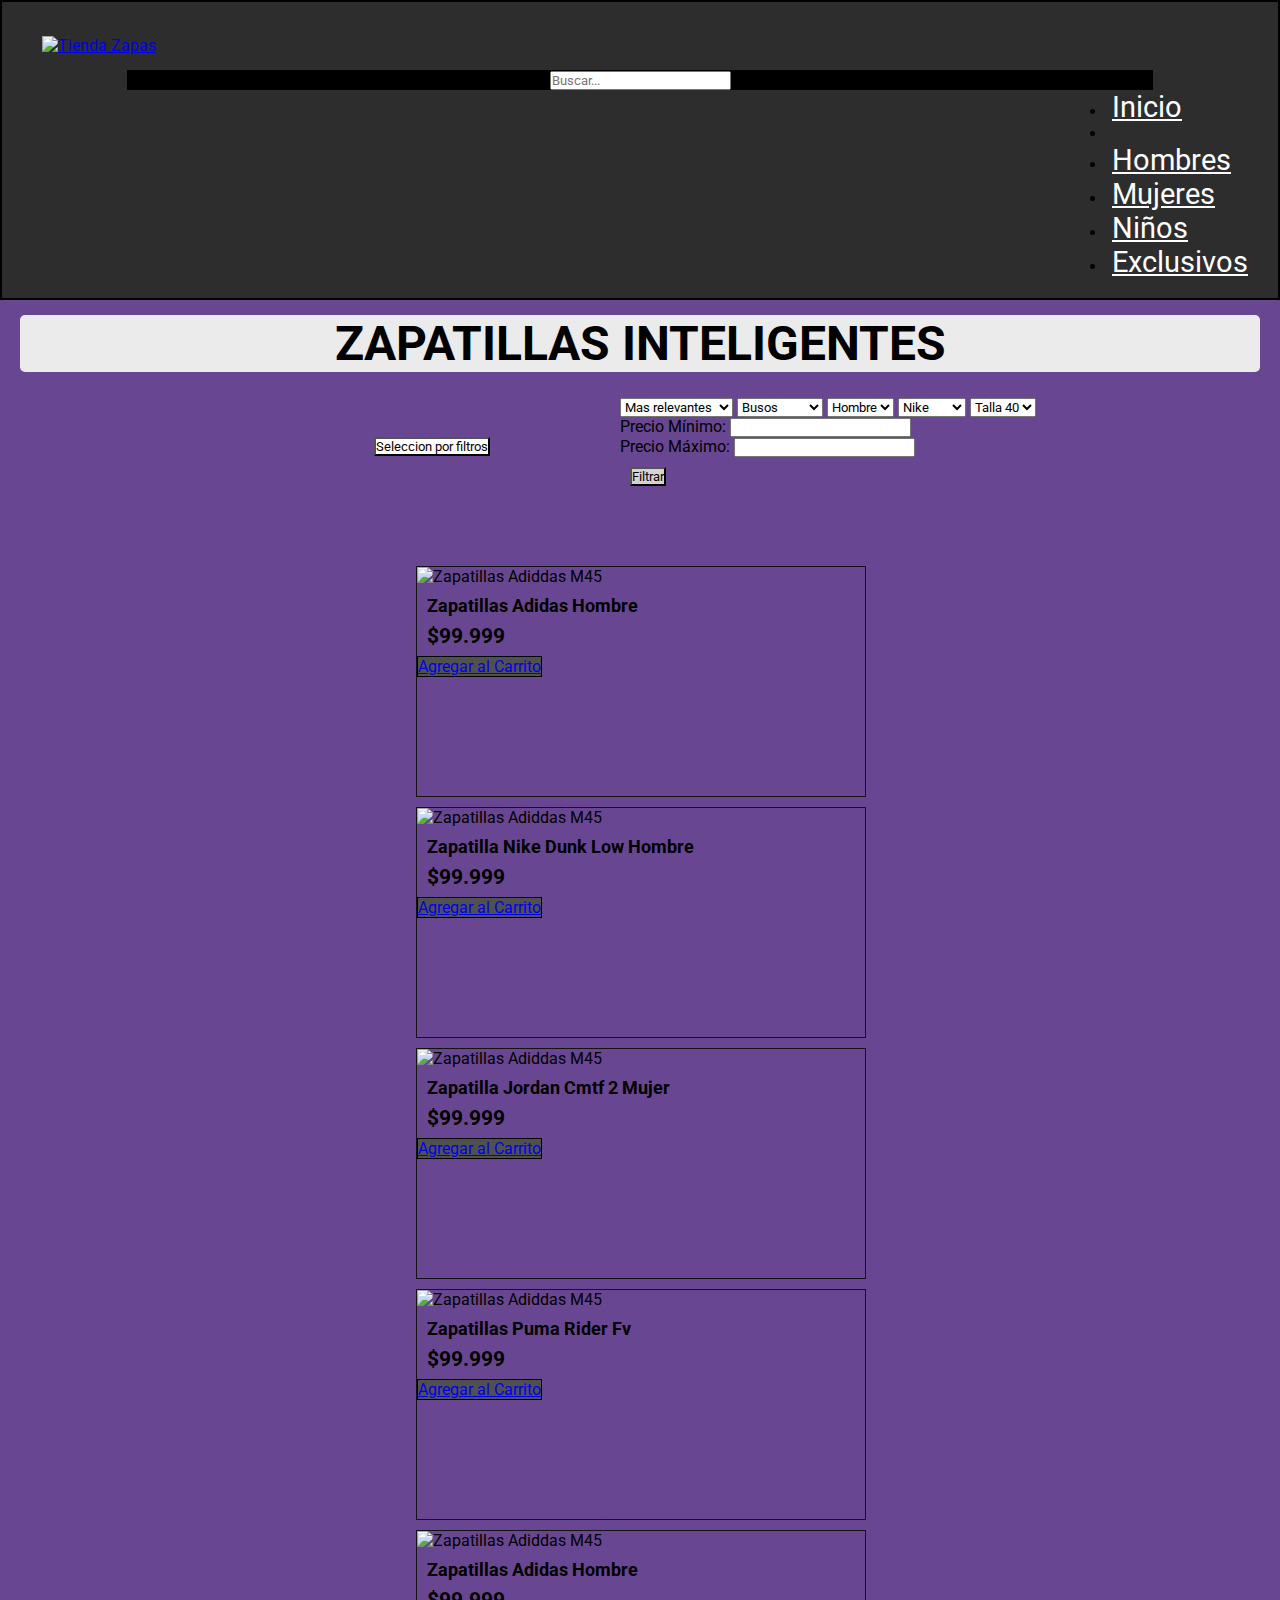
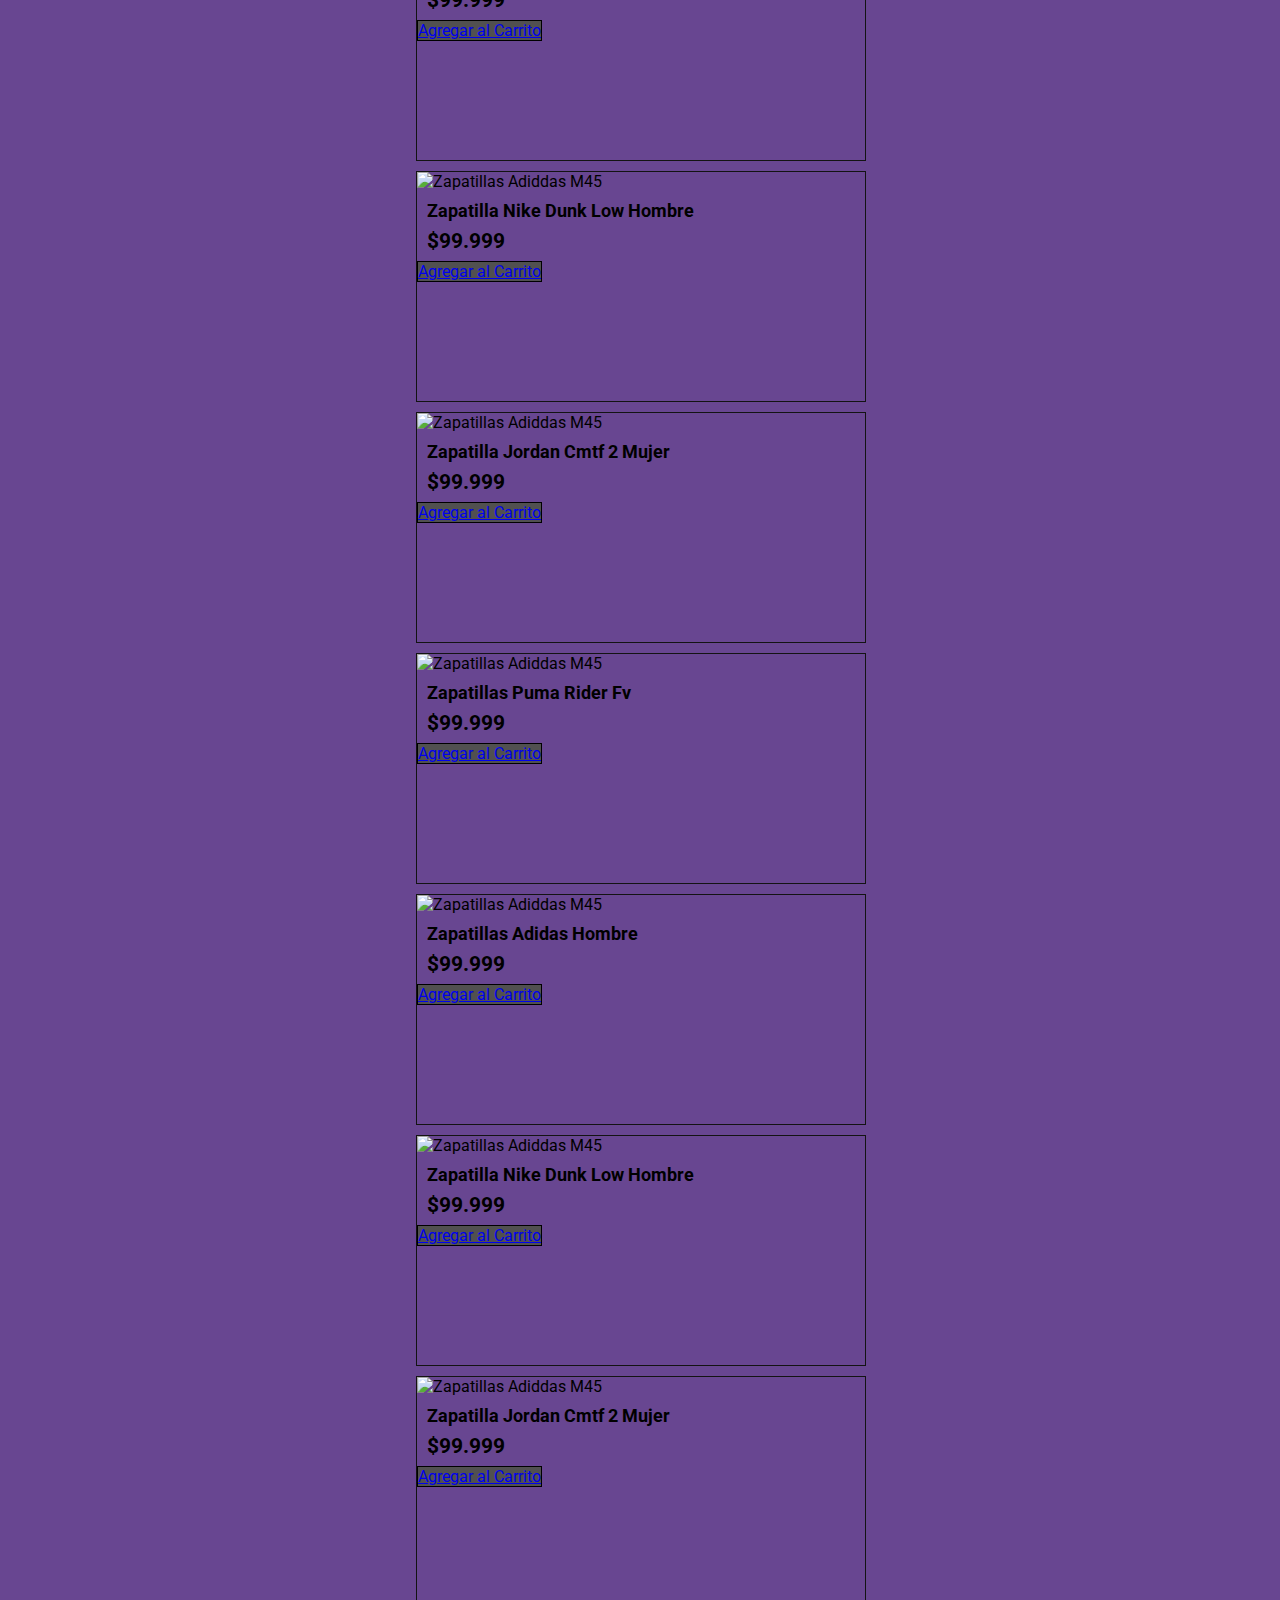
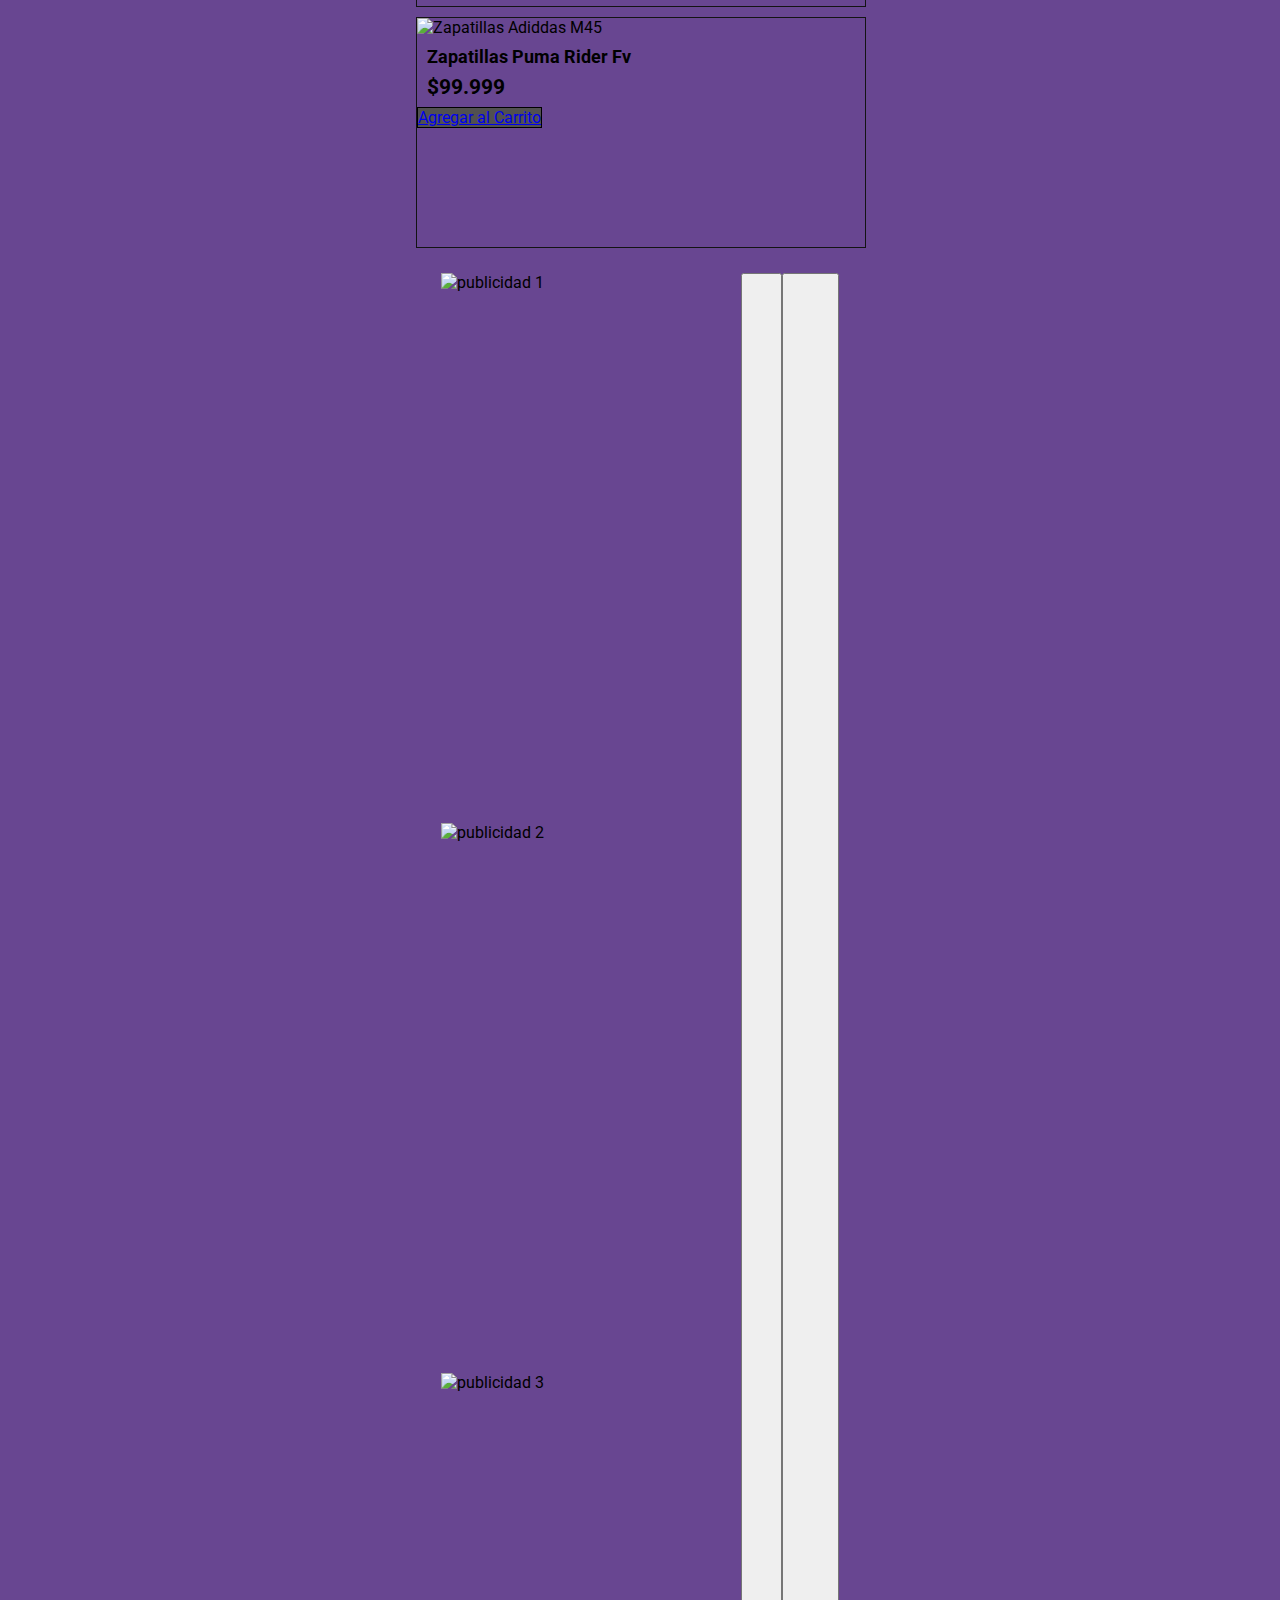
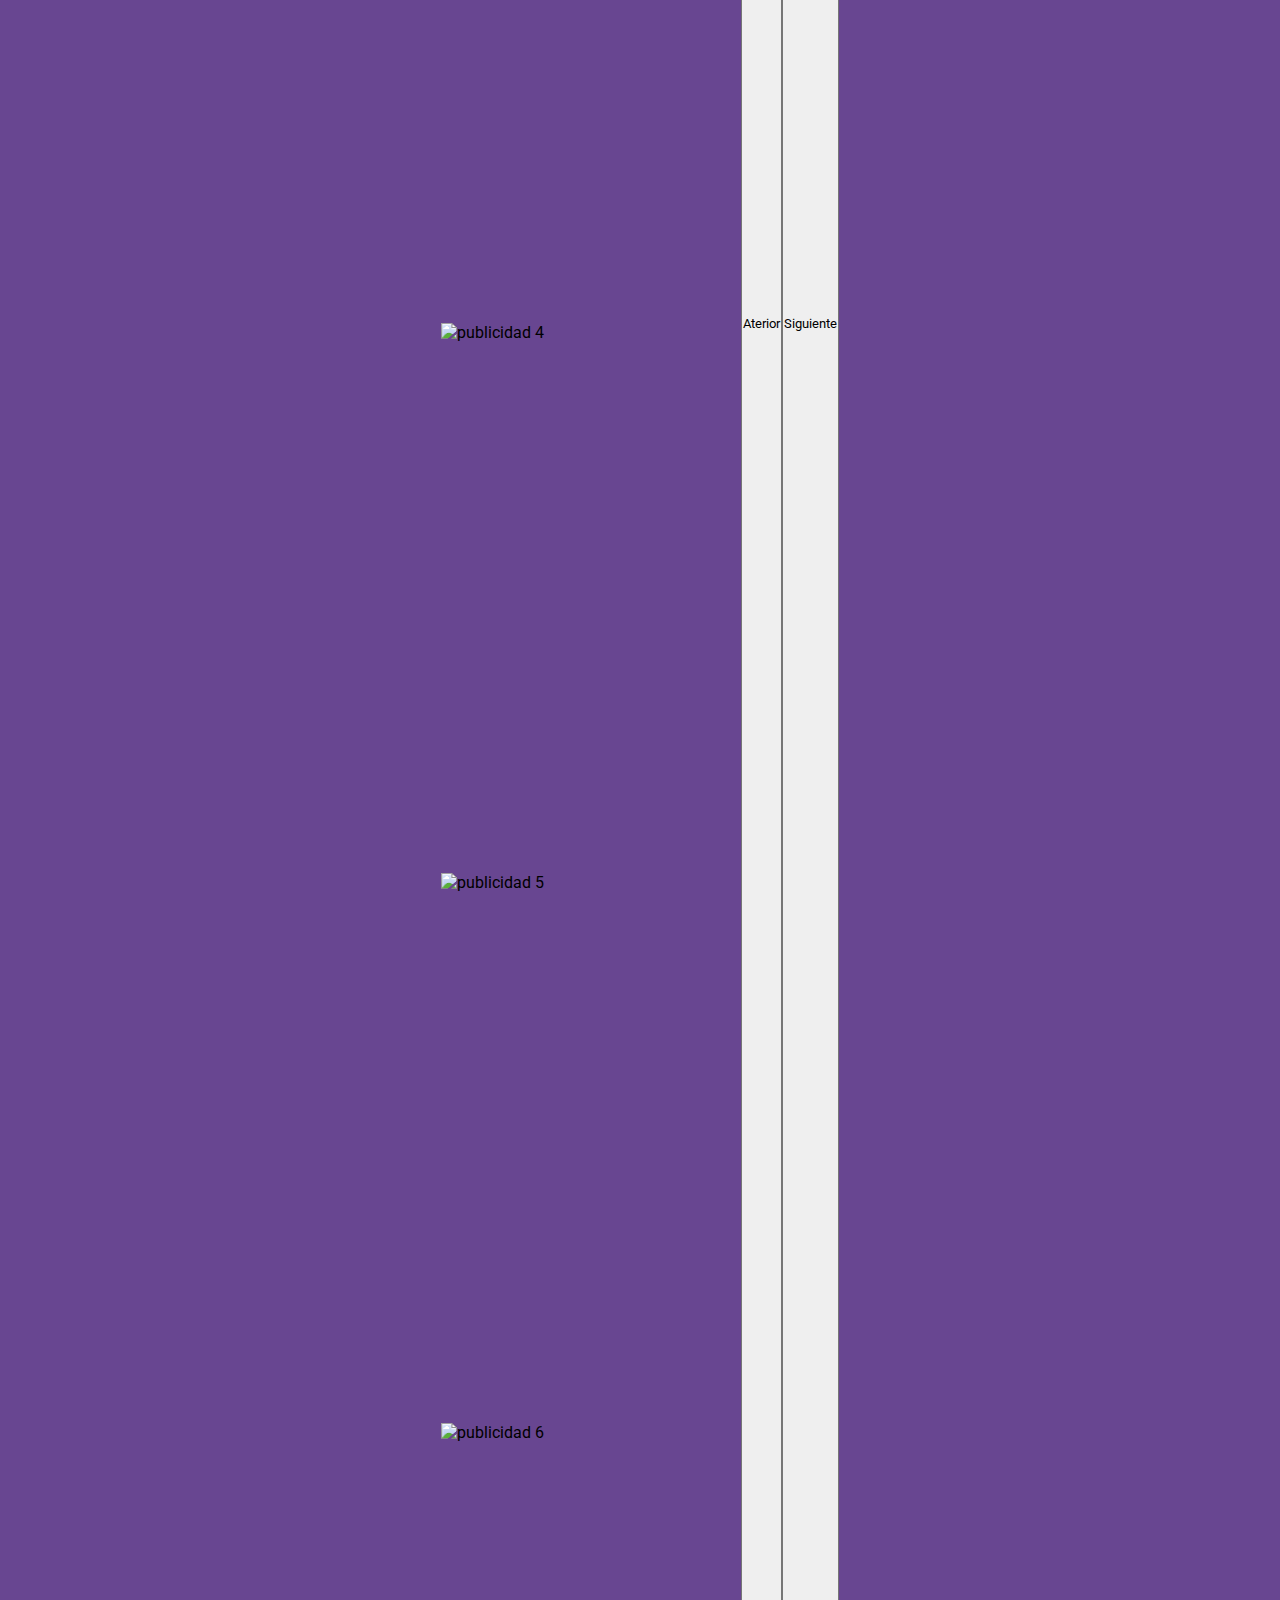
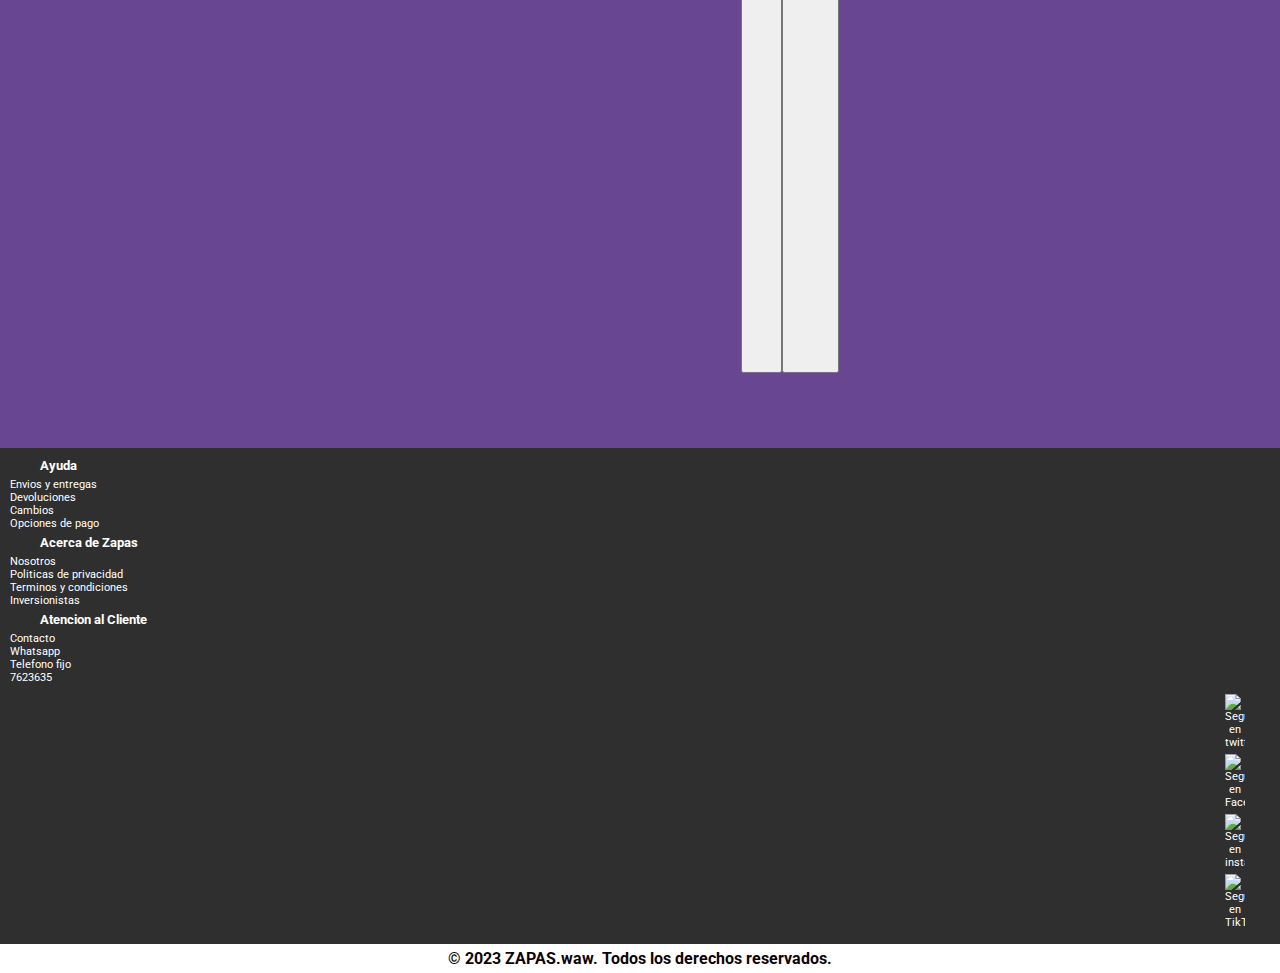
==== pages/exclusivos.html @ 13764472 "agregamos inicio en el menu" ====
<!DOCTYPE html>
<html lang="en">
<head>
    <meta charset="UTF-8">
    <meta name="viewport" content="width=device-width, initial-scale=1.0">
    <title>Tienda-en-linea</title>
    <link rel="icon" href="../img/logo.png" type="image/x-icon">
<!-- Aplicando bootstrap--> 

    <link href="https://cdn.jsdelivr.net/npm/bootstrap@5.3.1/dist/css/bootstrap.min.css" rel="stylesheet" integrity="sha384-4bw+/aepP/YC94hEpVNVgiZdgIC5+VKNBQNGCHeKRQN+PtmoHDEXuppvnDJzQIu9" crossorigin="anonymous">

<!--Link hoja maestra-->
    <link rel="stylesheet" href="../css/stilo.css"> 

</head>


<body>

<!--inicio header-->

<header >
    <nav class="navbar navbar-expand-lg">
        <div class="container-fluid">
            <a class="navbar-brand" href="../index.html"> <img src="../img/logo.png" alt="Tienda Zapas" ></a>

            <button class="navbar-toggler" type="button" data-bs-toggle="collapse" data-bs-target="#navbarNav" aria-controls="navbarNav" aria-expanded="false" aria-label="Toggle navigation">
                <span class="navbar-toggler-icon"></span>
            </button>

            <div class="busqueda">
                                            
                <form role="search" action="#" method="get" name="simpleSearch">
                    <input class="form-control search-field" type="text" name="q" value="" placeholder="Buscar..." >
                    
                </form>
            </div>
    
            <div class="collapse navbar-collapse" id="navbarNav">
                
                <ul class="navbar-nav">
                    <li class="nav-item"> 
                        <a class="nav-link" aria-current="page" href="../index.html">Inicio</a> </li>
                    <li class="nav-item"> 
                    <li class="nav-item"> 
                        <a class="nav-link" aria-current="page" href="../pages/hombres.html">Hombres</a> </li>
                    <li class="nav-item"> 
                        <a class="nav-link" aria-current="page" href="../pages/mujeres.html">Mujeres</a> </li>
                    <li class="nav-item"> 
                        <a class="nav-link" aria-current="page" href="../pages/ninos.html">Niños</a> </li>
                    <li class="nav-item"> 
                        <a class="nav-link" aria-current="page" href="../pages/exclusivos.html">Exclusivos</a> </li>
                </ul>
                
                
            </div>
        </div>
    </nav>
    <!-- final nav-->
</header>
<!--final header-->

<!--Empieza main-->

<main>  

    <section id="grid-layout-exclusivos" >

        <h1>ZAPATILLAS INTELIGENTES</h1>

        <!--Empieza filtros -->
        <section class="container-filtros">
        

                <button class="btn btn-primary-filtros" data-bs-toggle="collapse" data-bs-target="#containerCollapse">
                    Seleccion por filtros
                </button>

                <div class="container collapse" id="containerCollapse">
                    
                    <select name="producto-generales" > 
                        <option value="zapato1">Mas relevantes</option>
                        <option value="zapato2">Mas vendidos</option>
                        <option value="zapato3">Precio mas alto</option>
                        <option value="zapato3">Precio mas bajo</option>
                    </select>

                    <select name="producto-direferentes">
                        <option value="producto">Busos</option>
                        <option value="producto">Pantalones</option>
                        <option value="producto">Medias</option>
                        <option value="producto">Camisas</option>
                    </select>

                    <select name="producto-genero">
                        <option value="generos">Hombre</option>
                        <option value="generos">Mujer</option>
                        <option value="generos">Nuño</option>
                        <option value="generos">Unisex</option>
                    </select>

                    <select name="producto-marcas">
                        <option value="marca">Nike</option>
                        <option value="marca">Adiddas</option>
                        <option value="marca">Puma</option>
                        <option value="marca">Reebok</option>
                        <option value="marca">Fila</option>
                        <option value="marca">Jordan</option>
                    </select>

                    <select name="producto-talle">
                        <option value="talla">Talla 40 </option>
                        <option value="talla">Talla 41 </option>
                        <option value="talla">Talla 42</option>
                        <option value="talla">Talla 43</option>
                        <option value="talla">Talla 44</option>
                        <option value="talla">Talla 45</option>
                    </select>

                    <div class="precios row mt-4">
                        <div class="col-md-4">
                            <label for="min-price">Precio Mínimo:</label>
                            <input type="number" id="min-price" class="form-control">
                        </div>
                        <div class="col-md-4">
                            <label for="max-price">Precio Máximo:</label>
                            <input type="number" id="max-price" class="form-control">
                        </div>
                        <div class="col-md-4">
                            <button class="btn btn-primary-filtrar btn-block" id="filter-btn">Filtrar</button>
                        </div>
                    </div>
                </div>

        </section>
        <!--Termina filtros-->

        <!--empiezan productos-->

        <section id="productos">
            <section class="container-prudctos-exclusivos">
                <div class="row">
                    <div class="col-xs-6 col-md-3 col-lg-3">
                        <div class="card">
                            <img src="../img/zapas_index/Zapatillas Adidas Nmdr1 primeblue Hombre.jpg" class="card-img-top" alt="Zapatillas Adiddas M45">
                            <div class="card-body">
                            <h5 class="card-title">Zapatillas Adidas  Hombre</h5>
                            <p class="card-text">$99.999</p>
                            <a href="#" class="btn btn-primary">Agregar al Carrito</a>
                            </div>
                        </div>
                    </div>        
                    
                    <div class="col-xs-6 col-md-3 col-lg-3">
                        <div class="card" >
                            <img src="../img/zapas_index/Zapatilla Nike Dunk Low Hombre.jpg" class="card-img-top" alt="Zapatillas Adiddas M45" >
                            <div class="card-body">
                            <h5 class="card-title">Zapatilla Nike Dunk Low Hombre</h5>
                            <p class="card-text">$99.999</p>
                            <a href="#" class="btn btn-primary">Agregar al Carrito</a>
                            </div>
                        </div>
                    </div>


                    <div class="col-xs-6 col-md-3 col-lg-3">
                        <div class="card" >
                            <img src="../img/zapas_index/Zapatilla Jordan Cmtf 2 Mujer.jpg" class="card-img-top" alt="Zapatillas Adiddas M45" >
                            <div class="card-body">
                            <h5 class="card-title">Zapatilla Jordan Cmtf 2 Mujer</h5>
                            <p class="card-text">$99.999</p>
                            <a href="#" class="btn btn-primary">Agregar al Carrito</a>
                            </div>
                        </div>
                    </div>

                    <div class="col-xs-6 col-md-3 col-lg-3">
                        <div class="card" >
                            <img src="../img/zapas_index/Zapatillas Puma Rider Fv.jpg" class="card-img-top" alt="Zapatillas Adiddas M45" >
                            <div class="card-body">
                            <h5 class="card-title">Zapatillas Puma Rider Fv</h5>
                            <p class="card-text">$99.999</p>
                            <a href="#" class="btn btn-primary">Agregar al Carrito</a>
                            </div>
                        </div>
                    </div>
                </div>

                <div class="row">
                    <div class="col-xs-6 col-md-3 col-lg-3">
                        <div class="card">
                            <img src="../img/zapas_index/Zapatillas Adidas Nmdr1 primeblue Hombre.jpg" class="card-img-top" alt="Zapatillas Adiddas M45">
                            <div class="card-body">
                            <h5 class="card-title">Zapatillas Adidas  Hombre</h5>
                            <p class="card-text">$99.999</p>
                            <a href="#" class="btn btn-primary">Agregar al Carrito</a>
                            </div>
                        </div>
                    </div>        
                    
                    <div class="col-xs-6 col-md-3 col-lg-3">
                        <div class="card" >
                            <img src="../img/zapas_index/Zapatilla Nike Dunk Low Hombre.jpg" class="card-img-top" alt="Zapatillas Adiddas M45" >
                            <div class="card-body">
                            <h5 class="card-title">Zapatilla Nike Dunk Low Hombre</h5>
                            <p class="card-text">$99.999</p>
                            <a href="#" class="btn btn-primary">Agregar al Carrito</a>
                            </div>
                        </div>
                    </div>


                    <div class="col-xs-6 col-md-3 col-lg-3">
                        <div class="card" >
                            <img src="../img/zapas_index/Zapatilla Jordan Cmtf 2 Mujer.jpg" class="card-img-top" alt="Zapatillas Adiddas M45" >
                            <div class="card-body">
                            <h5 class="card-title">Zapatilla Jordan Cmtf 2 Mujer</h5>
                            <p class="card-text">$99.999</p>
                            <a href="#" class="btn btn-primary">Agregar al Carrito</a>
                            </div>
                        </div>
                    </div>
                    <div class="col-xs-6 col-md-3 col-lg-3">
                        <div class="card" >
                            <img src="../img/zapas_index/Zapatillas Puma Rider Fv.jpg" class="card-img-top" alt="Zapatillas Adiddas M45" >
                            <div class="card-body">
                            <h5 class="card-title">Zapatillas Puma Rider Fv</h5>
                            <p class="card-text">$99.999</p>
                            <a href="#" class="btn btn-primary">Agregar al Carrito</a>
                            </div>
                        </div>
                    </div>
                </div>


                <div class="row">
                    <div class="col-xs-6 col-md-3 col-lg-3">
    
                        <div class="card">
                            <img src="../img/zapas_index/Zapatillas Adidas Nmdr1 primeblue Hombre.jpg" class="card-img-top" alt="Zapatillas Adiddas M45">
                            <div class="card-body">
                            <h5 class="card-title">Zapatillas Adidas  Hombre</h5>
                            <p class="card-text">$99.999</p>
                            <a href="#" class="btn btn-primary">Agregar al Carrito</a>
                            </div>
                        </div>
                    </div>        
                
                    <div class="col-xs-6 col-md-3 col-lg-3">
                        <div class="card" >
                            <img src="../img/zapas_index/Zapatilla Nike Dunk Low Hombre.jpg" class="card-img-top" alt="Zapatillas Adiddas M45" >
                            <div class="card-body">
                            <h5 class="card-title">Zapatilla Nike Dunk Low Hombre</h5>
                            <p class="card-text">$99.999</p>
                            <a href="#" class="btn btn-primary">Agregar al Carrito</a>
                            </div>
                        </div>
                    </div>


                    <div class="col-xs-6 col-md-3 col-lg-3">
                        <div class="card" >
                            <img src="../img/zapas_index/Zapatilla Jordan Cmtf 2 Mujer.jpg" class="card-img-top" alt="Zapatillas Adiddas M45" >
                            <div class="card-body">
                            <h5 class="card-title">Zapatilla Jordan Cmtf 2 Mujer</h5>
                            <p class="card-text">$99.999</p>
                            <a href="#" class="btn btn-primary">Agregar al Carrito</a>
                            </div>
                        </div>
                    </div>
                    <div class="col-xs-6 col-md-3 col-lg-3">
                        <div class="card" >
                            <img src="../img/zapas_index/Zapatillas Puma Rider Fv.jpg" class="card-img-top" alt="Zapatillas Adiddas M45" >
                            <div class="card-body">
                            <h5 class="card-title">Zapatillas Puma Rider Fv</h5>
                            <p class="card-text">$99.999</p>
                            <a href="#" class="btn btn-primary">Agregar al Carrito</a>
                            </div>
                        </div>
                    </div>
                </div>
        <!--termina productos-->

        <!--empieza publicidad-->
        <section class="container-publicidad">
            <div class="row">
                <div class="col">
                    
                    
                    <div id="publicidad-exclusivos" >
                        <div id="carouselExampleAutoplaying" class="carousel slide" data-bs-ride="carousel">
                            <div class="carousel-inner">
                            <div class="carousel-item active">
                                <img src="../img/publcidad/adidas (1).jpg" class="d-block w-100" alt="publicidad 1">
                            </div>
                            <div class="carousel-item">
                                <img src="../img/publcidad/adidas (2).jpg" class="d-block w-100" alt="publicidad 2">
                            </div>
                            <div class="carousel-item">
                                <img src="../img/publcidad/puma (1).jpg" class="d-block w-100" alt="publicidad 3" >
                            </div>
                            <div class="carousel-item">
                                <img src="../img/publcidad/puma (2).jpg" class="d-block w-100" alt="publicidad 4">
                            </div>
                            <div class="carousel-item">
                                <img src="../img/publcidad/nike (1).gif" class="d-block w-100" alt="publicidad 5">
                            </div>
                            <div class="carousel-item">
                                <img src="../img/publcidad/nike (2).jpg" class="d-block w-100" alt="publicidad 6" >
                            </div>
                            </div>
                            <button class="carousel-control-prev" type="button" data-bs-target="#carouselExampleAutoplaying" data-bs-slide="prev">
                            <span class="carousel-control-prev-icon" aria-hidden="true"></span>
                            <span class="visually-hidden">Aterior</span>
                            </button>
                            <button class="carousel-control-next" type="button" data-bs-target="#carouselExampleAutoplaying" data-bs-slide="next">
                            <span class="carousel-control-next-icon" aria-hidden="true"></span>
                            <span class="visually-hidden">Siguiente</span>
                            </button>
                        </div>
                    </div>
                </div>
            </div>
        </section>
        <!-- termina seccion publicidad-->
    </section>    
</main>


<!--empieza footer-->
<footer>
        
    <section class="container-footer">
        <div class="row">
            <div class="col-xs-6 col-md-3 col-lg-3 ">
                <h4>Ayuda</h4>  
                <ul>
                    <li> <a href="#">Envios y entregas</a></li>
                    <li> <a href="#">Devoluciones</a></li>
                    <li> <a href="#">Cambios</a></li>
                    <li> <a href="#">Opciones de pago</a></li>
                </ul>
                        
            </div> 
        
            <div class="col-xs-6 col-md-3 col-lg-3 ">
                <h4> Acerca de Zapas</h4>
                <ul>
                    <li> <a href="#">Nosotros</a></li>
                    <li> <a href="#">Politicas de privacidad</a> </li>
                    <li> <a href="#">Terminos y condiciones</a> </li>
                    <li> <a href="#">Inversionistas</a> </li>
                </ul>
            </div>
            <div class="col-xs-6 col-md-3 col-lg-3 ">
                <h4>Atencion al Cliente</h4>
                <ul>
                    <li> <a href="#">Contacto</a> </li>
                    <li>  <a href="#">Whatsapp</a> </li>
                    <li>  <a href="#">Telefono fijo</a> </li>
                    <li> <a href="#" > 7623635</a></li>
                </ul>
            </div>
                    
        
            <div class="col-xs- col-md-3 col-lg-3">
                <div class="social">
                    <ul>
                        <li> <a href="https://twitter.com/?lang=es" target="_blank">
                                <img src="../icons/logo-twitter (1).svg" alt="Seguinos en twitter" >
                            </a>
                        </li>
            
                        <li> <a href="https://www.facebook.com/" target="_blank">
                                <img src="../icons/facebook.svg" alt="Seguinos en Facebook">
                        </li>
                        <li> <a href="https://www.instagram.com/" target="_blank">
                                <img src="../icons/instagram.svg" alt="Seguinos en instagram" >
                            </a>
                        </li>
                        <li> <a href="https://www.tiktok.com/es/" target="_blank">
                                <img  src="../icons/logo-tiktok (1).svg" alt="Seguinos en TikTok"  >
                            </a>
                        </li>
                    </ul>    
                </div>
            </div>
        </div>
    
    </section>
<h6 class="footer-copyright">&copy; 2023 ZAPAS.waw. Todos los derechos reservados.</h6>

</footer>



<!--termina footer-->

<script src="https://cdn.jsdelivr.net/npm/bootstrap@5.3.1/dist/js/bootstrap.bundle.min.js" integrity="sha384-HwwvtgBNo3bZJJLYd8oVXjrBZt8cqVSpeBNS5n7C8IVInixGAoxmnlMuBnhbgrkm" crossorigin="anonymous"></script>
</body>
<!--termina body-->
</html>
---- css/stilo.css ----
@import url("https://fonts.googleapis.com/css2?family=Roboto:wght@300;400&display=swap");
/* Selecotor universal*/
* {
  font-family: "Roboto", sans-serif;
  padding: 0;
  margin: 0;
}

/* etiquetas permanentes */
h1 {
  font-size: 3em;
  display: flex;
  justify-content: center;
  text-align: center;
  background-color: rgb(235, 235, 235);
  margin: 15px 20px;
  border-radius: 5px;
}

h2 {
  display: flex;
  justify-content: center;
  text-align: center;
  font-size: 2em;
  margin: 15px 15px;
  padding: 5px 5px;
  font-weight: bold;
}

h3 {
  display: flex;
  justify-content: center;
  text-align: center;
  font-size: 1.8em;
  font-weight: bolder;
  margin: 5px 100px;
  padding: 5px 5px;
}

h4 {
  display: flex;
  justify-content: start;
  font-size: 1.2em;
  margin: 5px;
  text-align: center;
  margin-left: 30px;
}

h5 {
  font-size: 1.1em;
  margin: 10px;
  display: flex;
  text-align: start;
}

h6 {
  margin: 5px;
  font-size: 1em;
  text-align: center;
  color: #0c0202;
}

p {
  line-height: 1em;
  margin: 10px;
}

.promo-hot {
  text-align: center;
  margin: 2px;
  background-color: rgb(152, 44, 44);
  border-radius: 5px;
  font-size: 1.5em;
}

/*header */
header {
  margin: 0px 0px;
  padding: 4px 0px;
  background-color: #2e2d2d;
  border: 2px solid rgb(0, 0, 0);
}
header .navbar {
  margin: 15px 0px;
}
header .navbar .navbar-brand img {
  width: 150px;
  margin: 15px;
}
header .navbar .navbar-brand img:hover {
  transform: scale(1.1);
}
header .navbar .container-fluid {
  margin-right: 25px;
  margin-left: 25px;
}
header .navbar .navbar-toggler {
  width: auto;
  height: auto;
  background-color: #d7d7d7;
  border: none;
}
header .navbar-collapse {
  display: flex;
  justify-content: end;
}
header .navbar-collapse .nav-link {
  font-size: 1.8em;
  color: #ffffff;
  margin-right: 15px;
  margin: 5px;
}
header .navbar-collapse .nav-link:hover {
  transform: scale(1.1);
}
header .busqueda {
  background-color: black;
  display: flex;
  justify-content: center;
  align-items: center;
  margin: 0px 100px;
}

/* Publicidad*/
#publicidad {
  display: flex;
  justify-content: center;
}
#publicidad #carouselExampleAutoplaying {
  display: flex;
  justify-content: center;
}
#publicidad #carouselExampleAutoplaying .carousel {
  width: 500px;
  display: flex;
  justify-content: center;
}
#publicidad #carouselExampleAutoplaying .carousel-item img {
  height: 550px;
  width: 300px;
  display: flex;
  justify-content: center;
  border: 2px ride #5d5d5d;
}

#grid-layout {
  background-color: rgb(123, 37, 37);
  margin: 0px 0px;
  padding: 0px 0px;
  /* productos */
  /* descuento*/
  /*marcas seleccionadas*/
}
#grid-layout #productos {
  margin: 30px 30px;
  padding: 25px;
  display: flex;
  justify-content: center;
}
#grid-layout #productos .card {
  width: 100%;
  height: auto;
  margin: 10px 0px;
  padding: auto;
  border: solid 1px rgb(19, 19, 19);
}
#grid-layout #productos .card .card-img-top {
  margin: 0px 0px;
  padding: 0px;
}
#grid-layout #productos .card .card-img-top:hover {
  transform: scale(1.1);
}
#grid-layout #productos .card .card-body {
  height: 200px;
}
#grid-layout #productos .card .card-body .card-title {
  text-align: start;
}
#grid-layout #productos .card .card-body .card-text {
  font-size: 1.3em;
  text-align: start;
  font-weight: bold;
}
#grid-layout #productos .card .card-body .btn-primary {
  border: solid black 0.1px;
  background-color: #515050;
}
#grid-layout #productos .card .card-body .btn-primary:hover {
  border: none;
  background-color: #c1bebe;
}
#grid-layout .container-descuentos {
  display: flex;
  justify-content: center;
  margin: 5px 50px 0px;
}
#grid-layout .container-descuentos img {
  display: flex;
  justify-content: center;
  height: 450px;
  width: auto;
  margin: 15px 5px;
  border-radius: 5px;
}
#grid-layout .container-seleccionadas {
  display: flex;
  justify-content: center;
  align-items: center;
  margin: 0px 0px;
  padding: 0px 0px;
}
#grid-layout .container-seleccionadas img {
  margin: 25px;
  padding: 0px 0px;
  width: 200px;
}
#grid-layout .container-seleccionadas img:hover {
  transform: scale(1.2);
}

#grid-layout-hombres {
  display: grid;
  grid-template-columns: 100%;
  background-color: rgba(97, 21, 21, 0.857);
  margin: 0px 0px;
  padding: 0px 0px;
}
#grid-layout-hombres .container-filtros {
  display: flex;
  justify-content: center;
  align-items: center;
  margin: 10px 10px;
  padding: auto;
}
#grid-layout-hombres #productos {
  margin: 30px 30px;
  padding: 20px;
  display: flex;
  justify-content: center;
}
#grid-layout-hombres #productos .card {
  width: 100%;
  height: auto;
  margin: 10px 0px;
  padding: auto;
  border: solid 1px rgb(19, 19, 19);
}
#grid-layout-hombres #productos .card .card-img-top {
  margin: 0px 0px;
  padding: 0px;
}
#grid-layout-hombres #productos .card .card-img-top:hover {
  transform: scale(1.1);
}
#grid-layout-hombres #productos .card .card-body {
  height: 170px;
}
#grid-layout-hombres #productos .card .card-body .card-title {
  text-align: start;
}
#grid-layout-hombres #productos .card .card-body .card-text {
  font-size: 1.3em;
  text-align: start;
  font-weight: bold;
}
#grid-layout-hombres #productos .card .card-body .btn-primary {
  border: solid black 0.1px;
  background-color: #515050;
}
#grid-layout-hombres #productos .card .card-body .btn-primary:hover {
  border: none;
  background-color: #c1bebe;
}
#grid-layout-hombres .container-descuentos {
  display: flex;
  justify-content: center;
  margin: 5px 50px 0px;
}
#grid-layout-hombres .container-descuentos img {
  display: flex;
  justify-content: center;
  height: auto;
  width: auto;
  margin: 15px 5px;
  border-radius: 5px;
}

/*marcas seleccionadas*/
.container-seleccionadas {
  display: flex;
  justify-content: center;
  align-items: center;
  margin: 0px 0px;
}
.container-seleccionadas img {
  margin: 25px;
  width: 200px;
}
.container-seleccionadas img:hover {
  transform: scale(1.2);
}

#grid-layout-mujeres {
  display: grid;
  grid-template-columns: 100%;
  background-color: rgb(186, 142, 150);
  margin: 0px 0px;
  padding: 0px 0px;
}
#grid-layout-mujeres .container-filtros {
  display: flex;
  justify-content: center;
  align-items: center;
  margin: 10px 10px;
  padding: auto;
}
#grid-layout-mujeres .container-descuentos {
  display: flex;
  justify-content: center;
  margin: 5px 50px 0px;
}
#grid-layout-mujeres .container-descuentos img {
  display: flex;
  justify-content: center;
  height: 350px;
  width: auto;
  margin: 15px 5px;
  border-radius: 5px;
}
#grid-layout-mujeres #productos {
  margin: 30px 30px;
  padding: 20px;
  display: flex;
  justify-content: center;
}
#grid-layout-mujeres #productos .card {
  width: 100%;
  height: auto;
  margin: 10px 0px;
  padding: auto;
  border: solid 1px rgb(19, 19, 19);
}
#grid-layout-mujeres #productos .card .card-img-top {
  margin: 0px 0px;
  padding: 0px;
}
#grid-layout-mujeres #productos .card .card-img-top:hover {
  transform: scale(1.1);
}
#grid-layout-mujeres #productos .card .card-body {
  height: 200px;
}
#grid-layout-mujeres #productos .card .card-body .card-title {
  text-align: start;
}
#grid-layout-mujeres #productos .card .card-body .card-text {
  font-size: 1.3em;
  text-align: start;
  font-weight: bold;
}
#grid-layout-mujeres #productos .card .card-body .btn-primary {
  border: solid black 0.1px;
  background-color: #515050;
}
#grid-layout-mujeres #productos .card .card-body .btn-primary:hover {
  border: none;
  background-color: #c1bebe;
}
#grid-layout-mujeres #publicidad-mujeres {
  display: flex;
  justify-content: center;
  margin: 25px;
}
#grid-layout-mujeres #publicidad-mujeres #carouselExampleAutoplaying {
  display: flex;
  justify-content: center;
}
#grid-layout-mujeres #publicidad-mujeres #carouselExampleAutoplaying .carousel {
  width: 500px;
  display: flex;
  justify-content: center;
}
#grid-layout-mujeres #publicidad-mujeres #carouselExampleAutoplaying .carousel-item img {
  height: 550px;
  width: 300px;
  display: flex;
  justify-content: center;
  border: 2px ride #5d5d5d;
}

#grid-layout-ninos {
  display: grid;
  grid-template-columns: 100%;
  background-color: rgba(75, 55, 146, 0.857);
  margin: 0px 0px;
  padding: 0px 0px;
}
#grid-layout-ninos .container-filtros {
  display: flex;
  justify-content: center;
  align-items: center;
  margin: 10px 10px;
  padding: auto;
}
#grid-layout-ninos .container-descuentos {
  display: flex;
  justify-content: center;
  margin: 5px 50px 0px;
}
#grid-layout-ninos .container-descuentos img {
  display: flex;
  justify-content: center;
  height: 350px;
  width: auto;
  margin: 15px 5px;
  border-radius: 5px;
}
#grid-layout-ninos #productos {
  margin: 30px 30px;
  padding: 20px;
  display: flex;
  justify-content: center;
}
#grid-layout-ninos #productos .card {
  width: 100%;
  height: auto;
  margin: 10px 0px;
  padding: auto;
  border: solid 1px rgb(19, 19, 19);
}
#grid-layout-ninos #productos .card .card-img-top {
  margin: 0px 0px;
  padding: 0px;
}
#grid-layout-ninos #productos .card .card-img-top:hover {
  transform: scale(1.1);
}
#grid-layout-ninos #productos .card .card-body {
  height: 200px;
}
#grid-layout-ninos #productos .card .card-body .card-title {
  text-align: start;
}
#grid-layout-ninos #productos .card .card-body .card-text {
  font-size: 1.3em;
  text-align: start;
  font-weight: bold;
}
#grid-layout-ninos #productos .card .card-body .btn-primary {
  border: solid black 0.1px;
  background-color: #515050;
}
#grid-layout-ninos #productos .card .card-body .btn-primary:hover {
  border: none;
  background-color: #c1bebe;
}
#grid-layout-ninos #publicidad-ninos {
  display: flex;
  justify-content: center;
  margin: 25px;
}
#grid-layout-ninos #publicidad-ninos #carouselExampleAutoplaying {
  display: flex;
  justify-content: center;
}
#grid-layout-ninos #publicidad-ninos #carouselExampleAutoplaying .carousel {
  width: 500px;
  display: flex;
  justify-content: center;
}
#grid-layout-ninos #publicidad-ninos #carouselExampleAutoplaying .carousel-item img {
  height: 550px;
  width: 300px;
  display: flex;
  justify-content: center;
  border: 2px ride #5d5d5d;
}
#grid-layout-ninos .container-seleccionadas {
  display: flex;
  justify-content: center;
  align-items: center;
  margin: 0px 0px;
}
#grid-layout-ninos .container-seleccionadas img {
  margin: 25px;
  width: 200px;
}
#grid-layout-ninos .container-seleccionadas img:hover {
  transform: scale(1.2);
}

#grid-layout-exclusivos {
  display: grid;
  grid-template-columns: 100%;
  background-color: rgba(72, 30, 121, 0.824);
  margin: 0px 0px;
  padding: 0px 0px;
}
#grid-layout-exclusivos .container-filtros {
  display: flex;
  justify-content: center;
  align-items: center;
  margin: 10px 10px;
  padding: auto;
}
#grid-layout-exclusivos #productos {
  margin: 30px 30px;
  padding: 20px;
  display: flex;
  justify-content: center;
}
#grid-layout-exclusivos #productos .card {
  width: 100%;
  height: auto;
  margin: 10px 0px;
  padding: auto;
  border: solid 1px rgb(19, 19, 19);
}
#grid-layout-exclusivos #productos .card .card-img-top {
  margin: 0px 0px;
  padding: 0px;
}
#grid-layout-exclusivos #productos .card .card-img-top:hover {
  transform: scale(1.1);
}
#grid-layout-exclusivos #productos .card .card-body {
  height: 200px;
}
#grid-layout-exclusivos #productos .card .card-body .card-title {
  text-align: start;
}
#grid-layout-exclusivos #productos .card .card-body .card-text {
  font-size: 1.3em;
  text-align: start;
  font-weight: bold;
}
#grid-layout-exclusivos #productos .card .card-body .btn-primary {
  border: solid black 0.1px;
  background-color: #515050;
}
#grid-layout-exclusivos #productos .card .card-body .btn-primary:hover {
  border: none;
  background-color: #c1bebe;
}
#grid-layout-exclusivos #publicidad-exclusivos {
  display: flex;
  justify-content: center;
  margin: 25px;
}
#grid-layout-exclusivos #publicidad-exclusivos #carouselExampleAutoplaying {
  display: flex;
  justify-content: center;
}
#grid-layout-exclusivos #publicidad-exclusivos #carouselExampleAutoplaying .carousel {
  width: 500px;
  display: flex;
  justify-content: center;
}
#grid-layout-exclusivos #publicidad-exclusivos #carouselExampleAutoplaying .carousel-item img {
  height: 550px;
  width: 300px;
  display: flex;
  justify-content: center;
  border: 2px ride #5d5d5d;
}

/*footer*/
.container-footer {
  background-color: #2f2f2f;
  color: white;
  margin: 0px 0px;
  padding: 5px 10px;
  font-size: 0.7em;
  text-align: center;
}
.container-footer ul {
  list-style: circle;
  font-size: 1em;
}
.container-footer ul li {
  list-style: none;
}
.container-footer ul li a {
  display: flex;
  justify-content: start;
  text-decoration: none;
  color: #fff;
  text-align: center;
}
.container-footer .social {
  display: flex;
  justify-content: end;
  align-items: flex-start;
  margin: 5px 20px;
}
.container-footer .social ul li {
  list-style: none;
  margin: 5px;
}
.container-footer .social ul li a img {
  width: 20px;
}
.container-footer .social ul li a img:hover {
  transform: scale(1.1);
}
.container-footer .footer-copyrigh {
  display: flex;
  justify-content: center;
}

.container-filtros {
  align-items: center;
}
.container-filtros .btn-primary-filtros {
  margin: 30px 130px;
  color: #0b0202;
  background-color: #ffffff;
}
.container-filtros .btn-primary-filtros:hover {
  border: none;
  background-color: #e3e3e3;
}
.container-filtros .precios .btn-primary-filtrar {
  margin: 10px 10px;
  color: #0b0202;
  background-color: #d5d2d2;
}
.container-filtros .precios .btn-primary-filtrar:hover {
  border: none;
  background-color: #e3e3e3;
}/*# sourceMappingURL=stilo.css.map */
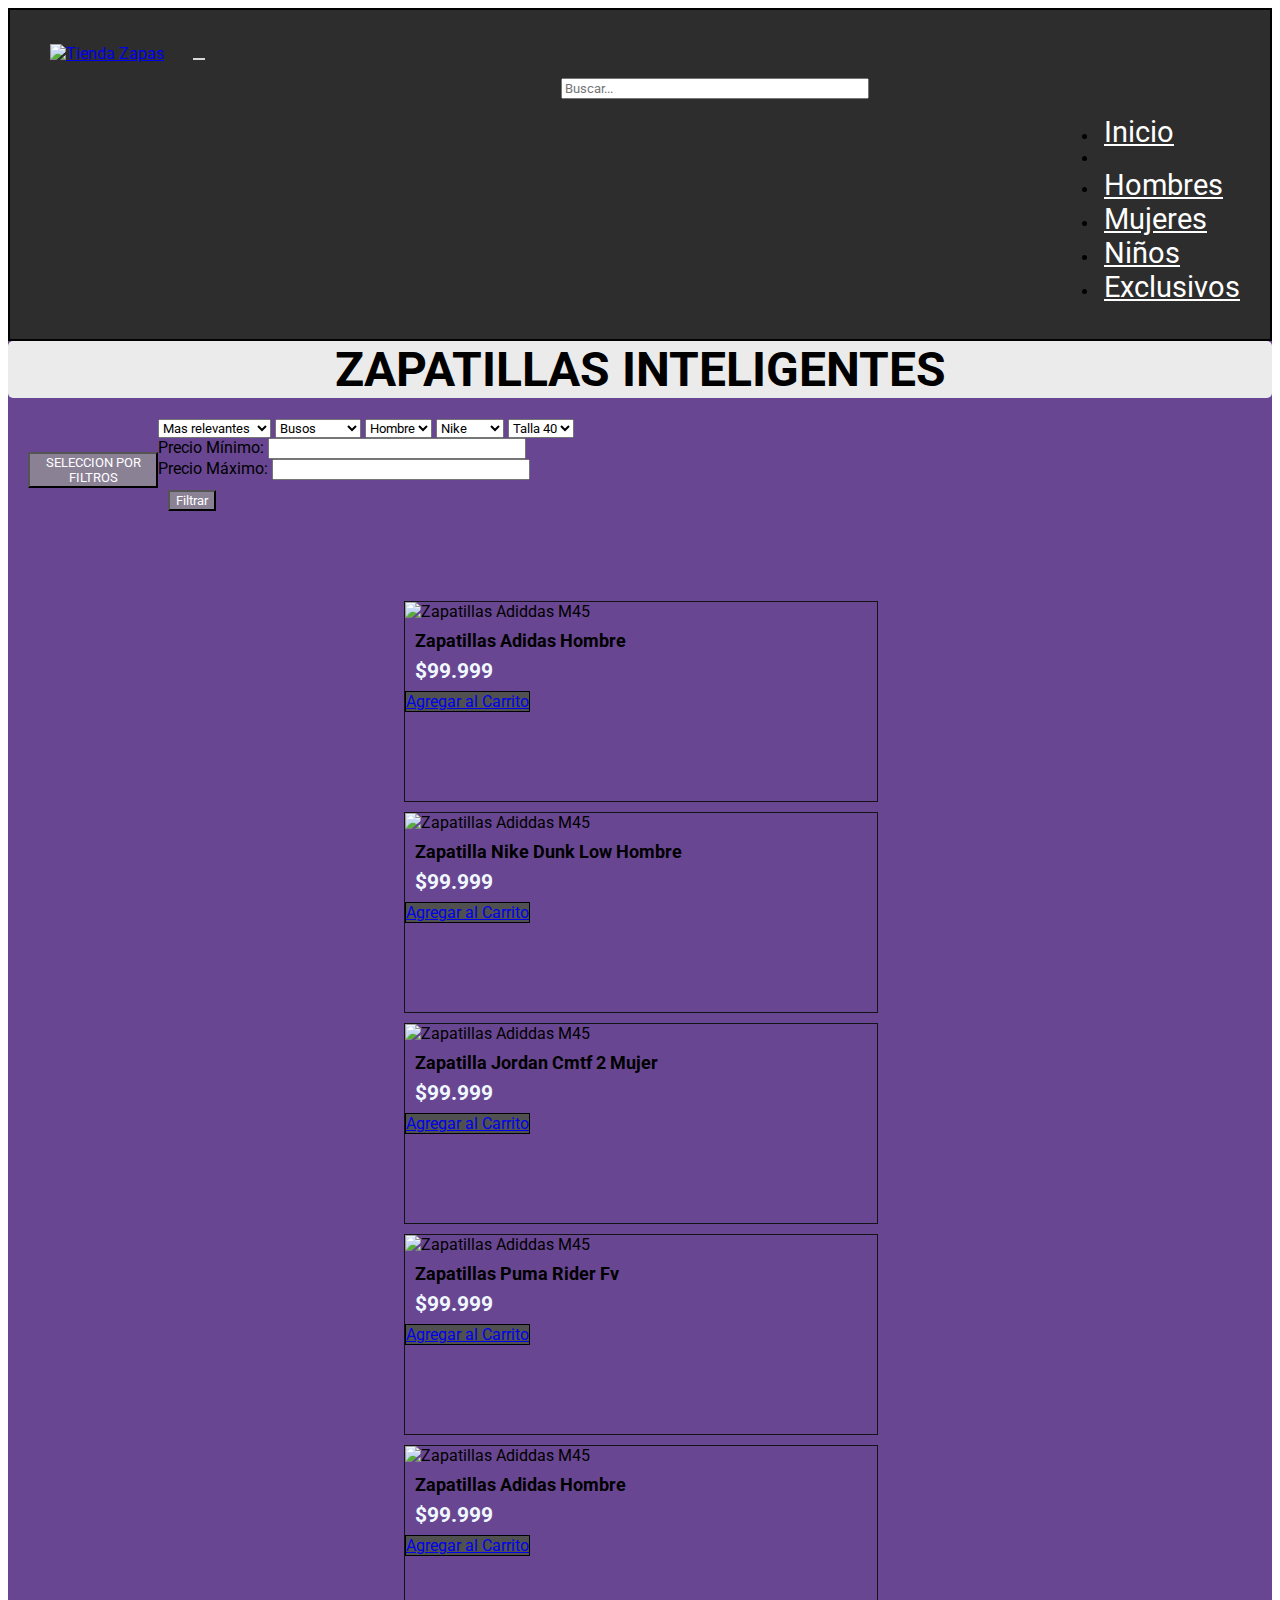
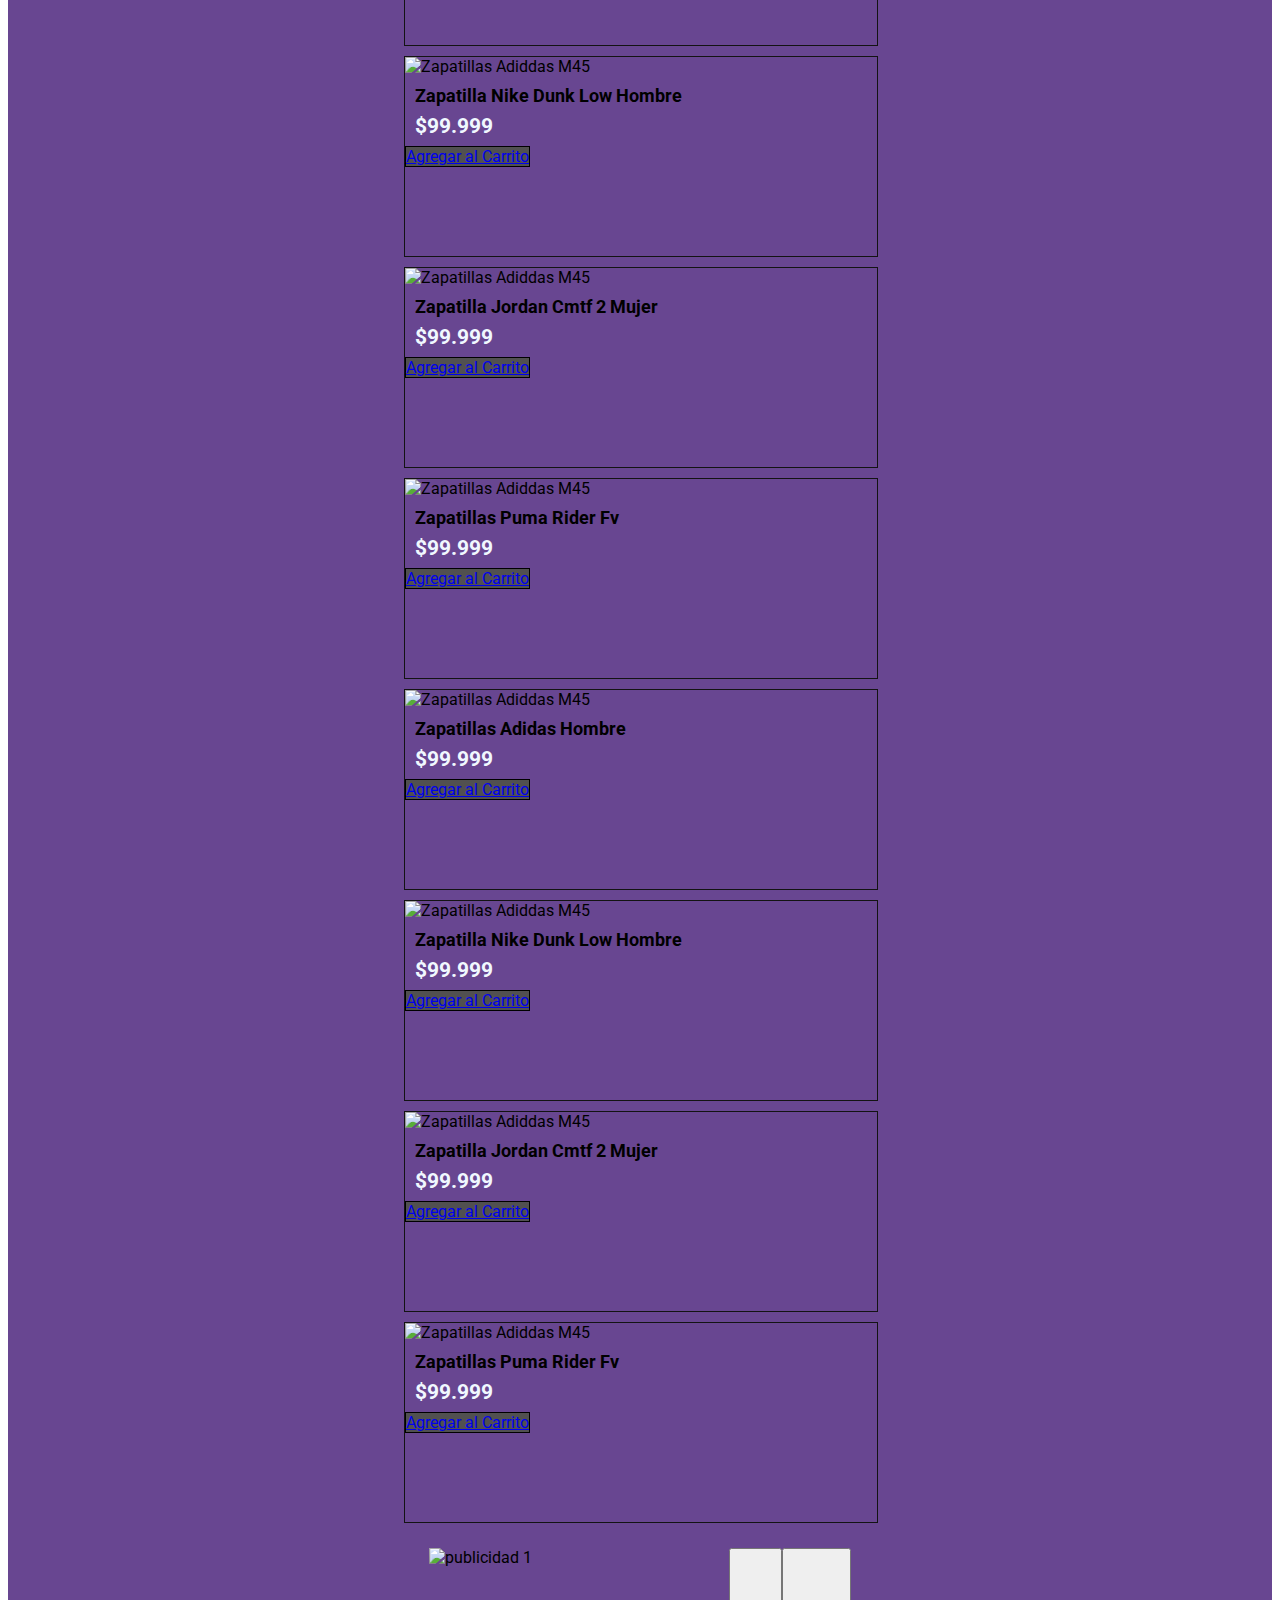
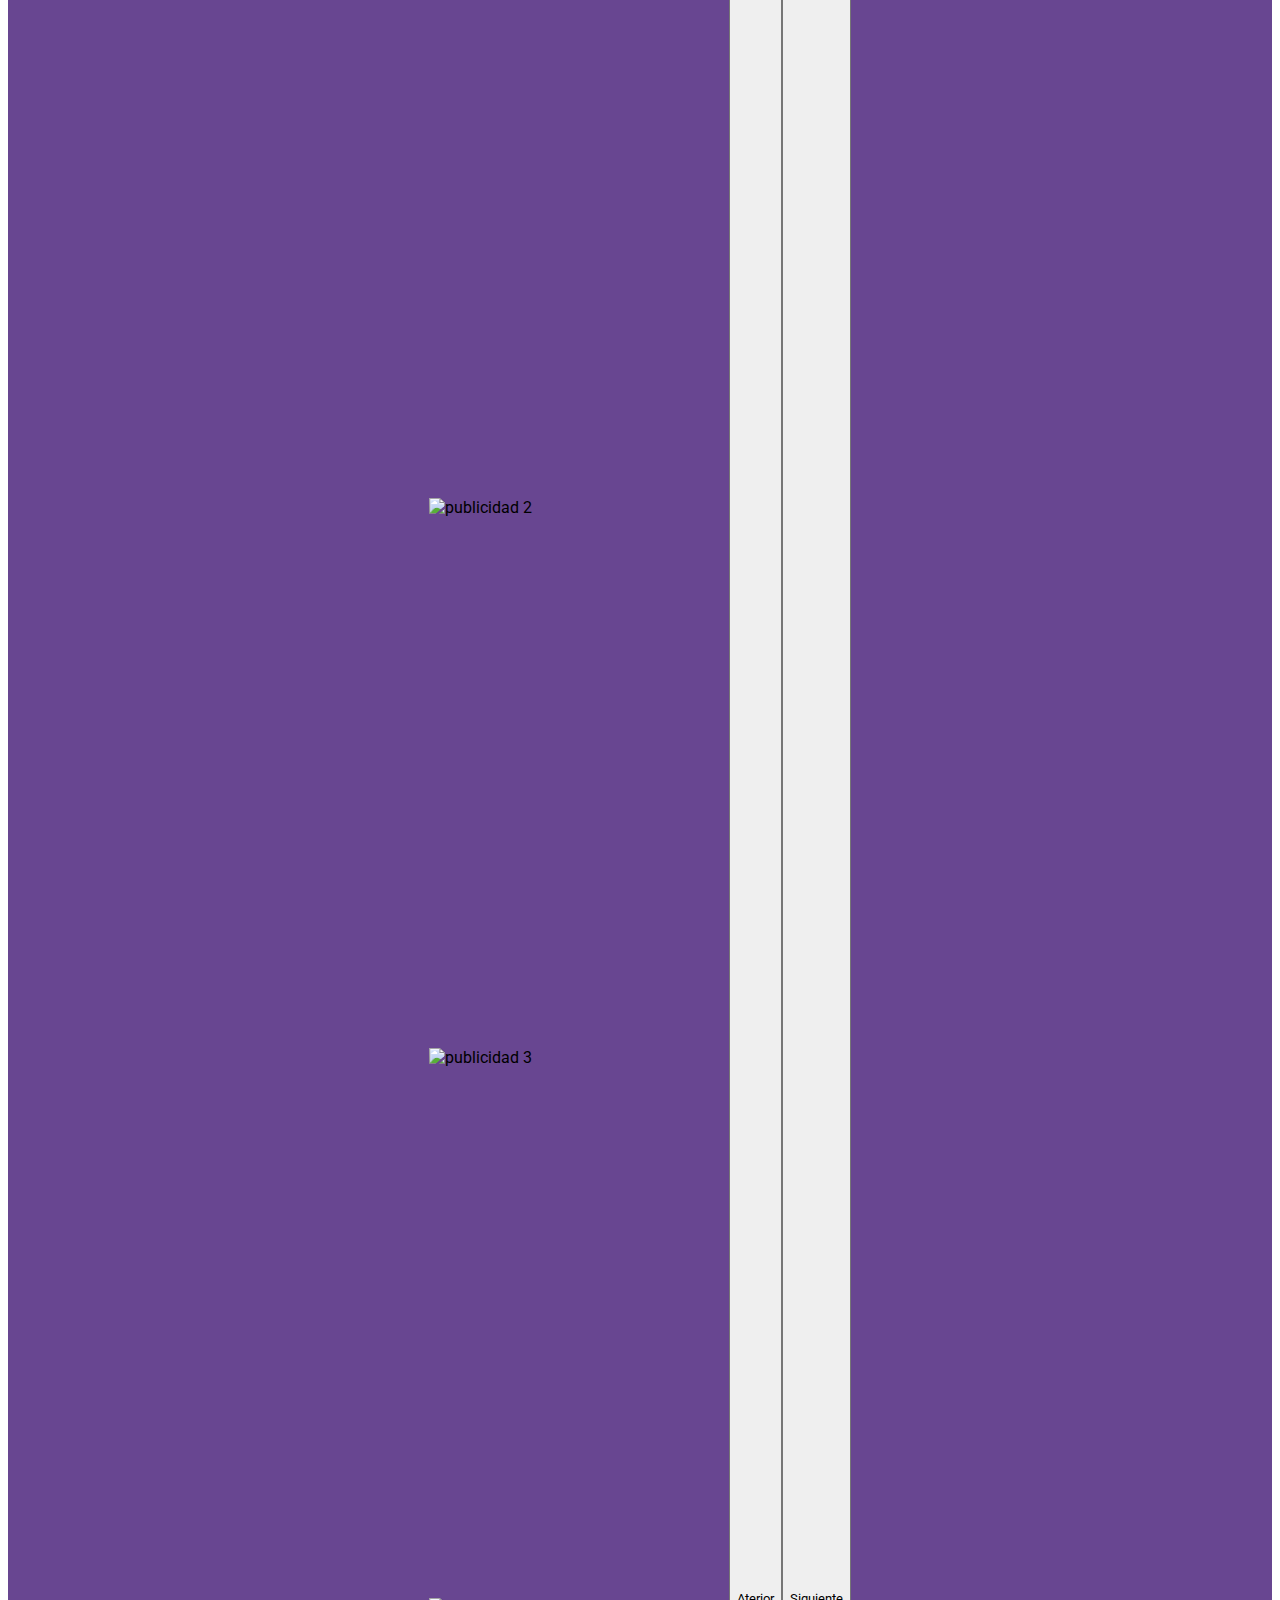
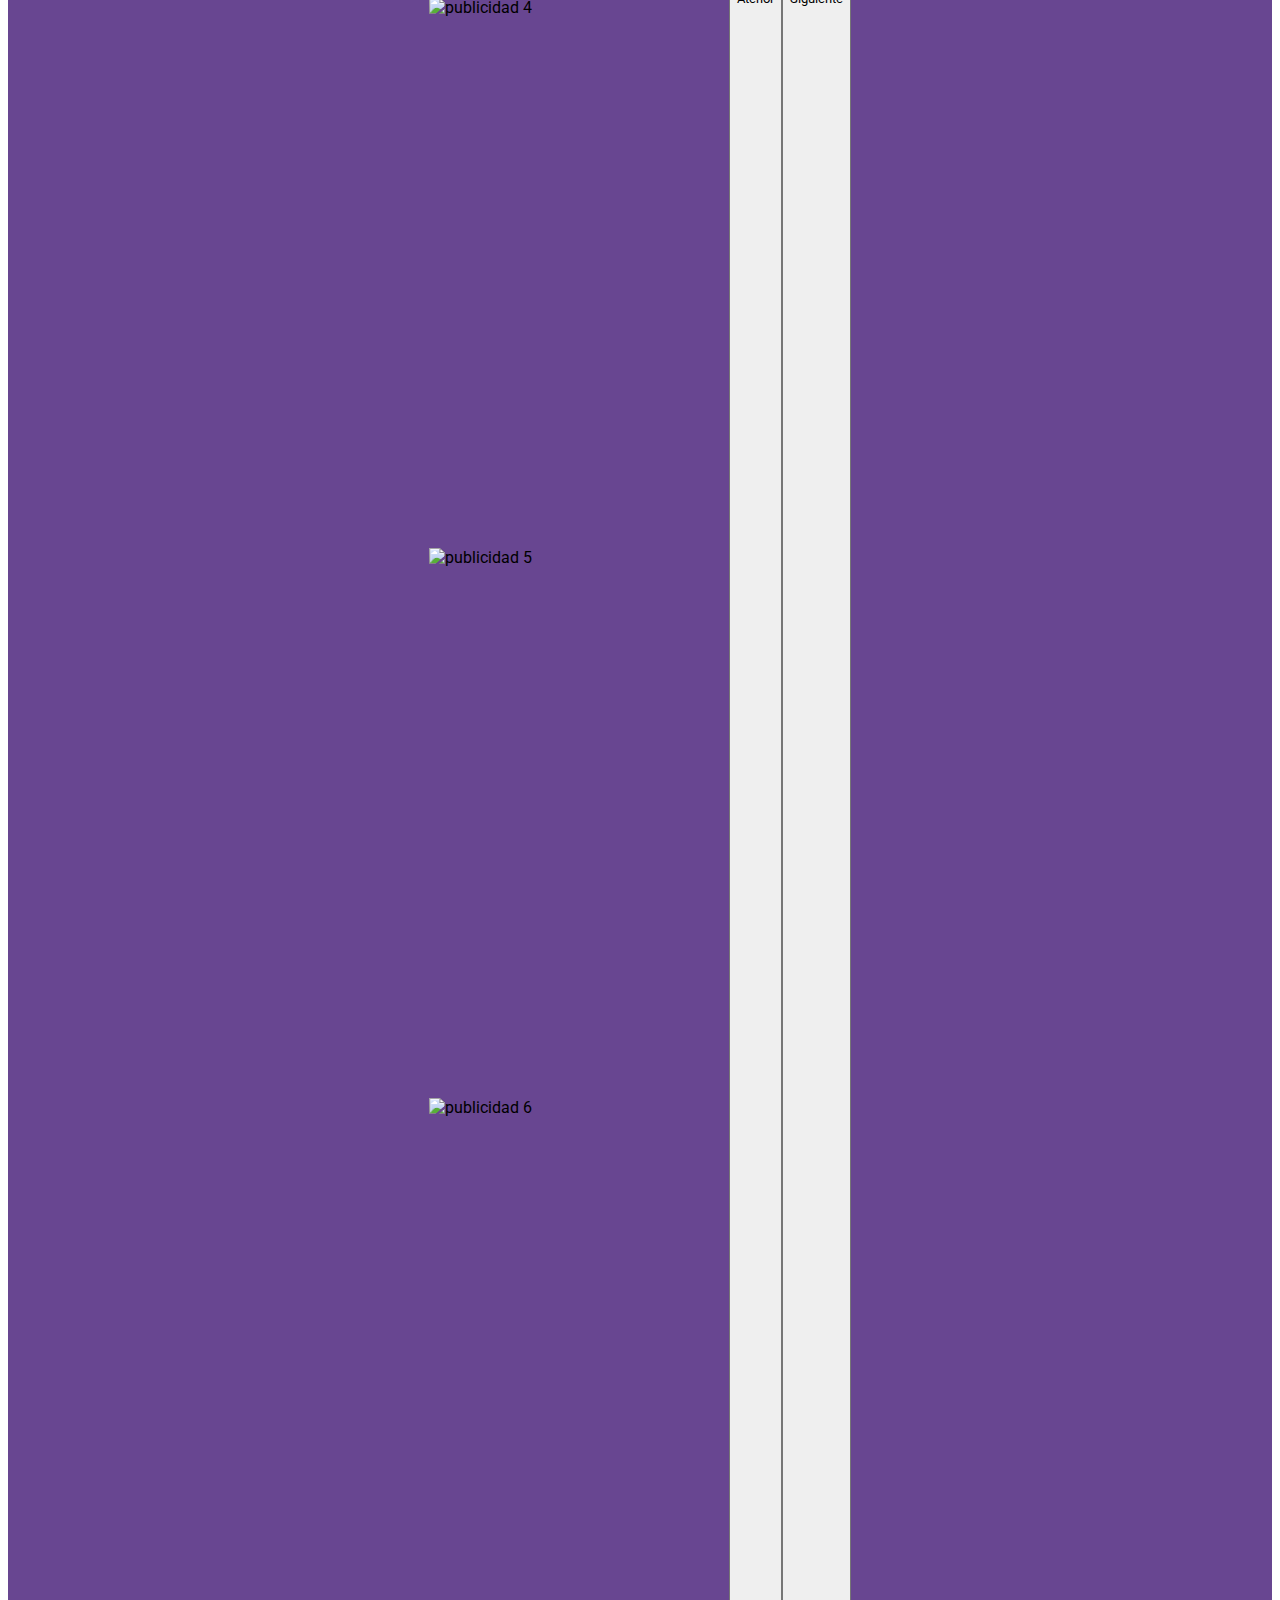
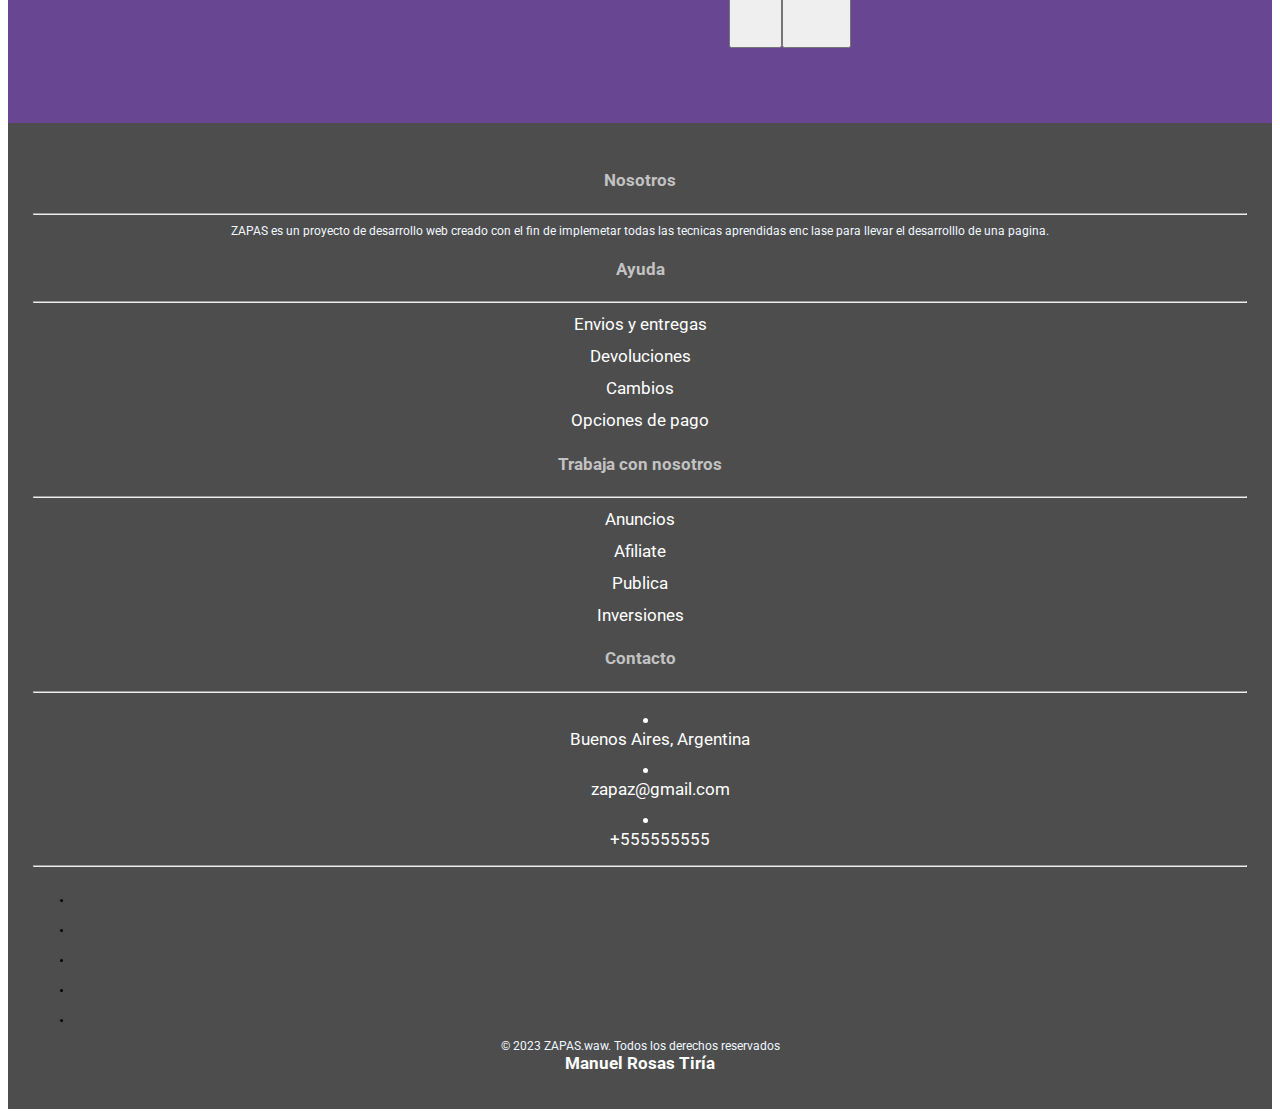
==== commit a7a74989: "arreglamos header vista mobile" ====
--- a/pages/exclusivos.html
+++ b/pages/exclusivos.html
@@ -3,12 +3,14 @@
 <head>
     <meta charset="UTF-8">
     <meta name="viewport" content="width=device-width, initial-scale=1.0">
-    <title>Tienda-en-linea</title>
+    <title>Zapas - Exclusivos</title>
+    <meta name="description" content="Zapatillas exclusivas dificiles de encontrar">
+    <meta name="keywords" content="Zapatiilas, Promociones, Moda ,Exclusivos, Nike, Adidas, Puma">
     <link rel="icon" href="../img/logo.png" type="image/x-icon">
 <!-- Aplicando bootstrap--> 
-
     <link href="https://cdn.jsdelivr.net/npm/bootstrap@5.3.1/dist/css/bootstrap.min.css" rel="stylesheet" integrity="sha384-4bw+/aepP/YC94hEpVNVgiZdgIC5+VKNBQNGCHeKRQN+PtmoHDEXuppvnDJzQIu9" crossorigin="anonymous">
-
+<!-- Aplicando iconos-->
+<link rel="stylesheet" href="https://cdnjs.cloudflare.com/ajax/libs/font-awesome/6.4.0/css/all.min.css" integrity="sha512-iecdLmaskl7CVkqkXNQ/ZH/XLlvWZOJyj7Yy7tcenmpD1ypASozpmT/E0iPtmFIB46ZmdtAc9eNBvH0H/ZpiBw==" crossorigin="anonymous" referrerpolicy="no-referrer" />
 <!--Link hoja maestra-->
     <link rel="stylesheet" href="../css/stilo.css"> 
 
@@ -73,10 +75,10 @@
         
 
                 <button class="btn btn-primary-filtros" data-bs-toggle="collapse" data-bs-target="#containerCollapse">
-                    Seleccion por filtros
+                    SELECCION POR FILTROS
                 </button>
 
-                <div class="container collapse" id="containerCollapse">
+                <div class="container collapse p-0" id="containerCollapse">
                     
                     <select name="producto-generales" > 
                         <option value="zapato1">Mas relevantes</option>
@@ -142,7 +144,7 @@
                 <div class="row">
                     <div class="col-xs-6 col-md-3 col-lg-3">
                         <div class="card">
-                            <img src="../img/zapas_index/Zapatillas Adidas Nmdr1 primeblue Hombre.jpg" class="card-img-top" alt="Zapatillas Adiddas M45">
+                            <img src="../img/zapas_index/Zapatilla-Jordan-Cmtf-2-Mujer.jpg" class="card-img-top" alt="Zapatillas Adiddas M45">
                             <div class="card-body">
                             <h5 class="card-title">Zapatillas Adidas  Hombre</h5>
                             <p class="card-text">$99.999</p>
@@ -153,7 +155,7 @@
                     
                     <div class="col-xs-6 col-md-3 col-lg-3">
                         <div class="card" >
-                            <img src="../img/zapas_index/Zapatilla Nike Dunk Low Hombre.jpg" class="card-img-top" alt="Zapatillas Adiddas M45" >
+                            <img src="../img//zapas_index/Zapatillas-Adidas-Nmdr1-primeblue-Hombre.jpg" class="card-img-top" alt="Zapatillas Adiddas M45" >
                             <div class="card-body">
                             <h5 class="card-title">Zapatilla Nike Dunk Low Hombre</h5>
                             <p class="card-text">$99.999</p>
@@ -165,7 +167,7 @@
 
                     <div class="col-xs-6 col-md-3 col-lg-3">
                         <div class="card" >
-                            <img src="../img/zapas_index/Zapatilla Jordan Cmtf 2 Mujer.jpg" class="card-img-top" alt="Zapatillas Adiddas M45" >
+                            <img src="../img//zapas_index/Zapatilla-Jordan-Cmtf-2-Mujer.jpg" class="card-img-top" alt="Zapatillas Adiddas M45" >
                             <div class="card-body">
                             <h5 class="card-title">Zapatilla Jordan Cmtf 2 Mujer</h5>
                             <p class="card-text">$99.999</p>
@@ -176,7 +178,7 @@
 
                     <div class="col-xs-6 col-md-3 col-lg-3">
                         <div class="card" >
-                            <img src="../img/zapas_index/Zapatillas Puma Rider Fv.jpg" class="card-img-top" alt="Zapatillas Adiddas M45" >
+                            <img src="../img/zapas_index/Zapatilla-Jordan-Cmtf-2-Mujer.jpg" class="card-img-top" alt="Zapatillas Adiddas M45" >
                             <div class="card-body">
                             <h5 class="card-title">Zapatillas Puma Rider Fv</h5>
                             <p class="card-text">$99.999</p>
@@ -328,72 +330,100 @@
 
 
 <!--empieza footer-->
-<footer>
+<footer class="bg-ligth text-dark ">
+    <div class="container-footer text-center text-md-start">
+        <div class="row text-center text-md-start">
+            
+            <div class="col-md-3 col-lg-3 col-xl-3 mx-auto mt-3">
+                <h4 class="text-uppercase font-weight-bold "> Nosotros</h4>
+                <hr class="mb-2">
+
+                <p>
+                    ZAPAS es un proyecto de desarrollo web creado con el fin de implemetar todas las tecnicas aprendidas enc lase para llevar el desarrolllo de una pagina.
+                </p>
+            </div>
+
+            <div class="col-md-3 col-lg-3 col-xl-3 mx-auto mt-3 ">
+                <h4 class="text-uppercase  text-center"> Ayuda</h4>
+                <hr class="mb-3">
+                <p>
+                    <a href="#" >Envios y entregas</a>
+                </p>
+                <p>
+                    <a href="#" >Devoluciones</a>
+                </p>
+                <p>
+                    <a href="#" >Cambios</a>
+                </p>
+                <p>
+                    <a href="#" >Opciones de pago</a>
+                </p>
+            </div>
+
+            <div class="col-md-3 col-lg-3 col-xl-3 mx-auto mt-3">
+                <h4 class="text-uppercase  "> Trabaja con nosotros</h4>
+                <hr class="mb-4">
+                <p>
+                    <a href="#" > Anuncios</a>
+                </p>
+                <p>
+                    <a href="#" >Afiliate</a>
+                </p>
+                <p>
+                    <a href="#" >Publica</a>
+                </p>
+                <p>
+                    <a href="#" >Inversiones</a>
+                </p>
+            </div>
+
+            <div class="col-md-3 col-lg-3 col-xl-3 mx-auto mt-3">
+                <h4 class="text-uppercase  "> Contacto</h4>
+                <hr class="mb-3">
+                <ul>
+                    <a href="#"> <li class="fas fa-home me-3">  </li>Buenos Aires, Argentina </a>
+                    <a href="#">  <li class="fas fa-envelope me-3">  </li>zapaz@gmail.com </a>
+                    <a href="#"> <li class="fas fa-phone me-3">  </li>+555555555 </a>
+                </ul>
+            </div>
+            
+            <hr class="mb-4">
+            
+            <div class="text-center">
+                <ul class="list-unstyled list-inline">
+                    <li class="list-inline-item">
+                        <a href="#" class="text-drak"> <i class="fab fa-facebook"></i></a>
+                    </li>
+                    <li class="list-inline-item">
+                        <a href="#" class="text-drak"> <i class="fab fa-twitter"></i></a>
+                    </li>
+                    <li class="list-inline-item">
+                        <a href="#" class="text-drak"> <i class="fab fa-instagram"></i></a>
+                    </li>
+                    <li class="list-inline-item">
+                        <a href="#" class="text-drak"> <i class="fab fa-tiktok"></i></a>
+                    </li>
+                    <li class="list-inline-item">
+                        <a href="#" class="text-drak"> <i class="fab fa-youtube"></i></a>
+                    </li>
+                </ul>
+            </div>
+            <div class="text-center mb-2">
+                <p class="footer-copyright"> &copy; 2023 ZAPAS.waw. Todos los derechos reservados
+                    
+                    <a href="#">
+                        <strong class="text-primary text-dark"> Manuel Rosas Tiría </strong>
+                    </a>
+                </p>
+            </div>
+
+
+
+        </div>
+    </div>  
+
         
-    <section class="container-footer">
-        <div class="row">
-            <div class="col-xs-6 col-md-3 col-lg-3 ">
-                <h4>Ayuda</h4>  
-                <ul>
-                    <li> <a href="#">Envios y entregas</a></li>
-                    <li> <a href="#">Devoluciones</a></li>
-                    <li> <a href="#">Cambios</a></li>
-                    <li> <a href="#">Opciones de pago</a></li>
-                </ul>
-                        
-            </div> 
-        
-            <div class="col-xs-6 col-md-3 col-lg-3 ">
-                <h4> Acerca de Zapas</h4>
-                <ul>
-                    <li> <a href="#">Nosotros</a></li>
-                    <li> <a href="#">Politicas de privacidad</a> </li>
-                    <li> <a href="#">Terminos y condiciones</a> </li>
-                    <li> <a href="#">Inversionistas</a> </li>
-                </ul>
-            </div>
-            <div class="col-xs-6 col-md-3 col-lg-3 ">
-                <h4>Atencion al Cliente</h4>
-                <ul>
-                    <li> <a href="#">Contacto</a> </li>
-                    <li>  <a href="#">Whatsapp</a> </li>
-                    <li>  <a href="#">Telefono fijo</a> </li>
-                    <li> <a href="#" > 7623635</a></li>
-                </ul>
-            </div>
-                    
-        
-            <div class="col-xs- col-md-3 col-lg-3">
-                <div class="social">
-                    <ul>
-                        <li> <a href="https://twitter.com/?lang=es" target="_blank">
-                                <img src="../icons/logo-twitter (1).svg" alt="Seguinos en twitter" >
-                            </a>
-                        </li>
-            
-                        <li> <a href="https://www.facebook.com/" target="_blank">
-                                <img src="../icons/facebook.svg" alt="Seguinos en Facebook">
-                        </li>
-                        <li> <a href="https://www.instagram.com/" target="_blank">
-                                <img src="../icons/instagram.svg" alt="Seguinos en instagram" >
-                            </a>
-                        </li>
-                        <li> <a href="https://www.tiktok.com/es/" target="_blank">
-                                <img  src="../icons/logo-tiktok (1).svg" alt="Seguinos en TikTok"  >
-                            </a>
-                        </li>
-                    </ul>    
-                </div>
-            </div>
-        </div>
-    
-    </section>
-<h6 class="footer-copyright">&copy; 2023 ZAPAS.waw. Todos los derechos reservados.</h6>
-
 </footer>
-
-
-
 <!--termina footer-->
 
 <script src="https://cdn.jsdelivr.net/npm/bootstrap@5.3.1/dist/js/bootstrap.bundle.min.js" integrity="sha384-HwwvtgBNo3bZJJLYd8oVXjrBZt8cqVSpeBNS5n7C8IVInixGAoxmnlMuBnhbgrkm" crossorigin="anonymous"></script>
--- a/css/stilo.css
+++ b/css/stilo.css
@@ -1,9 +1,80 @@
+@charset "UTF-8";
 @import url("https://fonts.googleapis.com/css2?family=Roboto:wght@300;400&display=swap");
+@media screen and (max-width: 768px) {
+  /* header*/
+  header .navbar-collapse {
+    display: flex;
+    justify-content: start;
+  }
+  header .busqueda {
+    display: flex;
+    justify-content: center;
+  }
+  header .busqueda .form-control {
+    display: flex;
+    justify-content: center;
+    width: 250px;
+  }
+  header .busqueda .form-control .search-field {
+    display: flex;
+    justify-content: center;
+  }
+}
+@media screen and (max-width: 480px) {
+  /* header*/
+  header .navbar-collapse {
+    display: flex;
+    justify-content: start;
+  }
+  header .busqueda {
+    display: flex;
+    justify-content: center;
+  }
+  header .busqueda .form-control {
+    display: flex;
+    justify-content: center;
+    width: 150px;
+  }
+  header .busqueda .form-control .search-field {
+    display: flex;
+    justify-content: center;
+  }
+  /*MQ filtros*/
+  .container-filtros {
+    display: flex;
+    flex-direction: column;
+    justify-content: center;
+    align-items: center;
+  }
+  .container-filtros .btn-primary-filtros {
+    margin: 30px 30px;
+  }
+  .container-filtros .filtros-generales {
+    width: 0%;
+  }
+  /*MQ publicidad Index*/
+  #publicidad #carouselExampleAutoplaying .carousel-item img {
+    width: 900px;
+    height: 200px;
+  }
+  /*MQ publicidad Mujeres*/
+  #publicidad-mujeres #carouselExampleAutoplaying .carousel-inner img {
+    width: 90%;
+    height: 200px;
+  }
+  /*Descuentos niños*/
+  .container-descuentos-niños {
+    display: flex;
+    justify-content: center;
+    width: 90%;
+  }
+  .container-descuentos-niños .img-descuentos {
+    width: 200px;
+  }
+}
 /* Selecotor universal*/
 * {
   font-family: "Roboto", sans-serif;
-  padding: 0;
-  margin: 0;
 }
 
 /* etiquetas permanentes */
@@ -13,37 +84,35 @@
   justify-content: center;
   text-align: center;
   background-color: rgb(235, 235, 235);
-  margin: 15px 20px;
+  margin: 0px;
+  padding: 0px;
   border-radius: 5px;
 }
 
 h2 {
+  text-align: center;
+  font-size: 1.8em;
+  padding: 0px 0px;
+  font-weight: bold;
+}
+
+h3 {
+  color: rgb(192, 179, 179);
   display: flex;
   justify-content: center;
   text-align: center;
   font-size: 2em;
-  margin: 15px 15px;
-  padding: 5px 5px;
+  font-weight: bolder;
+  margin: 30px;
+}
+
+h4 {
+  display: flex;
+  justify-content: center;
+  font-size: 1.5em;
+  text-align: center;
+  color: rgb(194, 194, 194);
   font-weight: bold;
-}
-
-h3 {
-  display: flex;
-  justify-content: center;
-  text-align: center;
-  font-size: 1.8em;
-  font-weight: bolder;
-  margin: 5px 100px;
-  padding: 5px 5px;
-}
-
-h4 {
-  display: flex;
-  justify-content: start;
-  font-size: 1.2em;
-  margin: 5px;
-  text-align: center;
-  margin-left: 30px;
 }
 
 h5 {
@@ -61,8 +130,10 @@
 }
 
 p {
+  font-size: 12px;
   line-height: 1em;
   margin: 10px;
+  color: aliceblue;
 }
 
 .promo-hot {
@@ -95,6 +166,7 @@
   margin-left: 25px;
 }
 header .navbar .navbar-toggler {
+  margin: 10px;
   width: auto;
   height: auto;
   background-color: #d7d7d7;
@@ -114,130 +186,171 @@
   transform: scale(1.1);
 }
 header .busqueda {
-  background-color: black;
-  display: flex;
-  justify-content: center;
-  align-items: center;
-  margin: 0px 100px;
+  display: flex;
+  justify-content: center;
+  align-items: center;
+}
+header .busqueda .form-control {
+  margin-left: 150px;
+  display: flex;
+  justify-content: center;
+  width: 300px;
 }
 
 /* Publicidad*/
-#publicidad {
-  display: flex;
-  justify-content: center;
-}
-#publicidad #carouselExampleAutoplaying {
-  display: flex;
-  justify-content: center;
-}
-#publicidad #carouselExampleAutoplaying .carousel {
-  width: 500px;
-  display: flex;
-  justify-content: center;
-}
-#publicidad #carouselExampleAutoplaying .carousel-item img {
-  height: 550px;
-  width: 300px;
-  display: flex;
-  justify-content: center;
-  border: 2px ride #5d5d5d;
-}
-
-#grid-layout {
-  background-color: rgb(123, 37, 37);
-  margin: 0px 0px;
-  padding: 0px 0px;
-  /* productos */
+.grid-layout {
+  background-color: rgb(113, 37, 37);
+  margin: 0px 0px;
+  padding: 0px 0px;
   /* descuento*/
   /*marcas seleccionadas*/
 }
-#grid-layout #productos {
-  margin: 30px 30px;
-  padding: 25px;
-  display: flex;
-  justify-content: center;
-}
-#grid-layout #productos .card {
+.grid-layout #publicidad {
+  display: flex;
+  justify-content: center;
+  width: 100%;
+}
+.grid-layout #publicidad #carouselExampleAutoplaying {
+  display: flex;
+  justify-content: center;
+  width: 89%;
+  height: 80%;
+  border: none;
+}
+.grid-layout #publicidad #carouselExampleAutoplaying .carousel {
+  width: 100%;
+  display: flex;
+  justify-content: center;
+}
+.grid-layout #publicidad #carouselExampleAutoplaying .carousel-item img {
+  width: 600px;
+  height: 600px;
+  display: flex;
+  justify-content: center;
+  border: none;
+}
+.grid-layout #productos {
+  display: flex;
+  justify-content: center;
+  justify-content: center;
+  width: auto;
+  margin: 0px 30px;
+  padding: 0px 25px;
+}
+.grid-layout #productos .card {
   width: 100%;
   height: auto;
   margin: 10px 0px;
   padding: auto;
   border: solid 1px rgb(19, 19, 19);
 }
-#grid-layout #productos .card .card-img-top {
-  margin: 0px 0px;
-  padding: 0px;
-}
-#grid-layout #productos .card .card-img-top:hover {
+.grid-layout #productos .card .card-img-top {
+  overflow: hidden;
+  margin: 0px 0px;
+  padding: 0px 0px;
+}
+.grid-layout #productos .card .card-img-top:hover {
   transform: scale(1.1);
 }
-#grid-layout #productos .card .card-body {
-  height: 200px;
-}
-#grid-layout #productos .card .card-body .card-title {
-  text-align: start;
-}
-#grid-layout #productos .card .card-body .card-text {
+.grid-layout #productos .card .card-body {
+  height: 170px;
+}
+.grid-layout #productos .card .card-body .card-title {
+  text-align: start;
+}
+.grid-layout #productos .card .card-body .card-text {
   font-size: 1.3em;
   text-align: start;
   font-weight: bold;
-}
-#grid-layout #productos .card .card-body .btn-primary {
+  color: black;
+}
+.grid-layout #productos .card .card-body .btn-primary {
   border: solid black 0.1px;
   background-color: #515050;
 }
-#grid-layout #productos .card .card-body .btn-primary:hover {
+.grid-layout #productos .card .card-body .btn-primary:hover {
   border: none;
   background-color: #c1bebe;
 }
-#grid-layout .container-descuentos {
-  display: flex;
-  justify-content: center;
-  margin: 5px 50px 0px;
-}
-#grid-layout .container-descuentos img {
-  display: flex;
-  justify-content: center;
-  height: 450px;
-  width: auto;
-  margin: 15px 5px;
+.grid-layout .container-descuentos {
+  display: flex;
+  justify-content: center;
+  align-items: center;
+  width: 90%;
+  height: auto;
+  margin: 25px auto;
+}
+.grid-layout .container-descuentos img {
+  display: flex;
+  justify-content: center;
   border-radius: 5px;
-}
-#grid-layout .container-seleccionadas {
-  display: flex;
-  justify-content: center;
-  align-items: center;
-  margin: 0px 0px;
-  padding: 0px 0px;
-}
-#grid-layout .container-seleccionadas img {
-  margin: 25px;
-  padding: 0px 0px;
-  width: 200px;
-}
-#grid-layout .container-seleccionadas img:hover {
+  width: 1680px;
+}
+.grid-layout .container-seleccionadas {
+  margin: 30px;
+  display: flex;
+  justify-content: center;
+  align-items: center;
+}
+.grid-layout .container-seleccionadas img {
+  padding: 15px 5px;
+}
+.grid-layout .container-seleccionadas img:hover {
   transform: scale(1.2);
+}
+.grid-layout .container-formulario {
+  padding: 40px 55px 55px 55px;
+  display: flex;
+  justify-content: center;
+  align-items: center;
+  background-color: rgb(87, 32, 13);
+}
+.grid-layout .container-formulario .form-label {
+  color: #fff;
+}
+.grid-layout .container-formulario .form-text {
+  color: #fff;
+}
+.grid-layout .container-formulario .btn-primary {
+  border: solid black 0.1px;
+  background-color: #515050;
+  border: none;
+}
+.grid-layout .container-formulario .btn-primary:hover {
+  border: none;
+  background-color: #c1bebe;
 }
 
 #grid-layout-hombres {
   display: grid;
   grid-template-columns: 100%;
-  background-color: rgba(97, 21, 21, 0.857);
-  margin: 0px 0px;
-  padding: 0px 0px;
+  background-color: rgba(21, 97, 48, 0.857);
+  margin: 0px 0px;
+  padding: 0px 0px;
+  width: 100%;
+  /*marcas seleccionadas*/
 }
 #grid-layout-hombres .container-filtros {
   display: flex;
-  justify-content: center;
-  align-items: center;
-  margin: 10px 10px;
-  padding: auto;
+  justify-content: start;
+  align-items: center;
+}
+#grid-layout-hombres .descripcion-pagina {
+  width: 100%;
+  display: flex;
+  justify-content: center;
+  align-items: center;
+  margin: 10px 0px;
+  padding: 30px;
+  background-color: #30773c;
 }
 #grid-layout-hombres #productos {
-  margin: 30px 30px;
-  padding: 20px;
-  display: flex;
-  justify-content: center;
+  display: flex;
+  justify-content: center;
+  justify-content: center;
+  width: auto;
+  margin: 0px 30px;
+  padding: 0px 25px;
 }
 #grid-layout-hombres #productos .card {
   width: 100%;
@@ -247,8 +360,9 @@
   border: solid 1px rgb(19, 19, 19);
 }
 #grid-layout-hombres #productos .card .card-img-top {
-  margin: 0px 0px;
-  padding: 0px;
+  overflow: hidden;
+  margin: 0px 0px;
+  padding: 0px 0px;
 }
 #grid-layout-hombres #productos .card .card-img-top:hover {
   transform: scale(1.1);
@@ -263,6 +377,7 @@
   font-size: 1.3em;
   text-align: start;
   font-weight: bold;
+  color: black;
 }
 #grid-layout-hombres #productos .card .card-body .btn-primary {
   border: solid black 0.1px;
@@ -275,61 +390,66 @@
 #grid-layout-hombres .container-descuentos {
   display: flex;
   justify-content: center;
-  margin: 5px 50px 0px;
+  align-items: center;
+  width: 100%;
+  height: auto;
+  margin: 15px auto;
 }
 #grid-layout-hombres .container-descuentos img {
   display: flex;
   justify-content: center;
-  height: auto;
-  width: auto;
-  margin: 15px 5px;
   border-radius: 5px;
 }
-
-/*marcas seleccionadas*/
-.container-seleccionadas {
-  display: flex;
-  justify-content: center;
-  align-items: center;
-  margin: 0px 0px;
-}
-.container-seleccionadas img {
-  margin: 25px;
-  width: 200px;
-}
-.container-seleccionadas img:hover {
+#grid-layout-hombres .container-seleccionadas {
+  margin: 30px;
+  display: flex;
+  justify-content: center;
+  align-items: center;
+}
+#grid-layout-hombres .container-seleccionadas img {
+  padding: 15px 5px;
+}
+#grid-layout-hombres .container-seleccionadas img:hover {
   transform: scale(1.2);
 }
 
 #grid-layout-mujeres {
   display: grid;
   grid-template-columns: 100%;
-  background-color: rgb(186, 142, 150);
+  background-color: rgb(156, 97, 107);
   margin: 0px 0px;
   padding: 0px 0px;
 }
 #grid-layout-mujeres .container-filtros {
   display: flex;
-  justify-content: center;
-  align-items: center;
-  margin: 10px 10px;
+  justify-content: start;
+  align-items: center;
   padding: auto;
 }
+#grid-layout-mujeres .descripcion-pagina {
+  width: 100%;
+  display: flex;
+  justify-content: center;
+  align-items: center;
+  margin: 10px 0px;
+  padding: 30px;
+  background-color: rgba(221, 143, 122, 0.613);
+}
 #grid-layout-mujeres .container-descuentos {
   display: flex;
   justify-content: center;
-  margin: 5px 50px 0px;
+  align-items: center;
+  width: 89%;
+  border: none;
+  margin: 15px auto;
 }
 #grid-layout-mujeres .container-descuentos img {
   display: flex;
   justify-content: center;
-  height: 350px;
-  width: auto;
-  margin: 15px 5px;
   border-radius: 5px;
 }
 #grid-layout-mujeres #productos {
-  margin: 30px 30px;
+  margin: 0px 30px;
   padding: 20px;
   display: flex;
   justify-content: center;
@@ -343,13 +463,13 @@
 }
 #grid-layout-mujeres #productos .card .card-img-top {
   margin: 0px 0px;
-  padding: 0px;
+  padding: 0px 0px;
 }
 #grid-layout-mujeres #productos .card .card-img-top:hover {
   transform: scale(1.1);
 }
 #grid-layout-mujeres #productos .card .card-body {
-  height: 200px;
+  height: 170px;
 }
 #grid-layout-mujeres #productos .card .card-body .card-title {
   text-align: start;
@@ -358,6 +478,7 @@
   font-size: 1.3em;
   text-align: start;
   font-weight: bold;
+  color: black;
 }
 #grid-layout-mujeres #productos .card .card-body .btn-primary {
   border: solid black 0.1px;
@@ -367,57 +488,87 @@
   border: none;
   background-color: #c1bebe;
 }
-#grid-layout-mujeres #publicidad-mujeres {
-  display: flex;
-  justify-content: center;
-  margin: 25px;
-}
-#grid-layout-mujeres #publicidad-mujeres #carouselExampleAutoplaying {
-  display: flex;
-  justify-content: center;
-}
-#grid-layout-mujeres #publicidad-mujeres #carouselExampleAutoplaying .carousel {
-  width: 500px;
-  display: flex;
-  justify-content: center;
-}
-#grid-layout-mujeres #publicidad-mujeres #carouselExampleAutoplaying .carousel-item img {
-  height: 550px;
-  width: 300px;
-  display: flex;
-  justify-content: center;
-  border: 2px ride #5d5d5d;
+#grid-layout-mujeres .container-publicidad-mujeres {
+  display: flex;
+  justify-content: center;
+  width: 100%;
+}
+#grid-layout-mujeres .container-publicidad-mujeres #publicidad-mujeres {
+  display: flex;
+  justify-content: center;
+  align-items: center;
+  width: 90%;
+}
+#grid-layout-mujeres .container-publicidad-mujeres #publicidad-mujeres #carouselExampleAutoplaying {
+  display: flex;
+  justify-content: center;
+  width: 89%;
+  height: 80%;
+  border: none;
+}
+#grid-layout-mujeres .container-publicidad-mujeres #publicidad-mujeres #carouselExampleAutoplaying .carousel {
+  width: 100%;
+  display: flex;
+  justify-content: center;
+}
+#grid-layout-mujeres .container-publicidad-mujeres #publicidad-mujeres #carouselExampleAutoplaying .carrousel-item img {
+  width: 600px;
+  height: 600px;
+  display: flex;
+  justify-content: center;
+  border: none;
+}
+#grid-layout-mujeres .container-seleccionadas {
+  margin: 30px;
+  display: flex;
+  justify-content: center;
+  align-items: center;
+}
+#grid-layout-mujeres .container-seleccionadas img {
+  padding: 15px 5px;
+}
+#grid-layout-mujeres .container-seleccionadas img:hover {
+  transform: scale(1.2);
 }
 
 #grid-layout-ninos {
   display: grid;
   grid-template-columns: 100%;
-  background-color: rgba(75, 55, 146, 0.857);
+  background-color: rgb(134, 106, 236);
   margin: 0px 0px;
   padding: 0px 0px;
 }
 #grid-layout-ninos .container-filtros {
   display: flex;
-  justify-content: center;
-  align-items: center;
-  margin: 10px 10px;
+  justify-content: start;
+  align-items: center;
   padding: auto;
 }
+#grid-layout-ninos .descripcion-pagina {
+  width: 100%;
+  display: flex;
+  justify-content: center;
+  align-items: center;
+  margin: 10px 0px;
+  padding: 30px;
+  background-color: rgba(112, 155, 210, 0.613);
+}
 #grid-layout-ninos .container-descuentos {
   display: flex;
   justify-content: center;
-  margin: 5px 50px 0px;
+  align-items: center;
+  width: 90%;
+  height: auto;
+  margin: 25px auto;
 }
 #grid-layout-ninos .container-descuentos img {
   display: flex;
   justify-content: center;
-  height: 350px;
-  width: auto;
-  margin: 15px 5px;
   border-radius: 5px;
+  width: 1680px;
 }
 #grid-layout-ninos #productos {
-  margin: 30px 30px;
+  margin: 30px 60px;
   padding: 20px;
   display: flex;
   justify-content: center;
@@ -431,13 +582,13 @@
 }
 #grid-layout-ninos #productos .card .card-img-top {
   margin: 0px 0px;
-  padding: 0px;
+  padding: 0px 0px;
 }
 #grid-layout-ninos #productos .card .card-img-top:hover {
   transform: scale(1.1);
 }
 #grid-layout-ninos #productos .card .card-body {
-  height: 200px;
+  height: 170px;
 }
 #grid-layout-ninos #productos .card .card-body .card-title {
   text-align: start;
@@ -446,6 +597,7 @@
   font-size: 1.3em;
   text-align: start;
   font-weight: bold;
+  color: black;
 }
 #grid-layout-ninos #productos .card .card-body .btn-primary {
   border: solid black 0.1px;
@@ -458,33 +610,32 @@
 #grid-layout-ninos #publicidad-ninos {
   display: flex;
   justify-content: center;
-  margin: 25px;
 }
 #grid-layout-ninos #publicidad-ninos #carouselExampleAutoplaying {
   display: flex;
   justify-content: center;
+  width: 93%;
+  border: none;
 }
 #grid-layout-ninos #publicidad-ninos #carouselExampleAutoplaying .carousel {
-  width: 500px;
+  width: 80%;
   display: flex;
   justify-content: center;
 }
 #grid-layout-ninos #publicidad-ninos #carouselExampleAutoplaying .carousel-item img {
-  height: 550px;
-  width: 300px;
+  height: 700px;
   display: flex;
   justify-content: center;
   border: 2px ride #5d5d5d;
 }
 #grid-layout-ninos .container-seleccionadas {
-  display: flex;
-  justify-content: center;
-  align-items: center;
-  margin: 0px 0px;
+  margin: 30px;
+  display: flex;
+  justify-content: center;
+  align-items: center;
 }
 #grid-layout-ninos .container-seleccionadas img {
-  margin: 25px;
-  width: 200px;
+  padding: 15px 5px;
 }
 #grid-layout-ninos .container-seleccionadas img:hover {
   transform: scale(1.2);
@@ -499,9 +650,8 @@
 }
 #grid-layout-exclusivos .container-filtros {
   display: flex;
-  justify-content: center;
-  align-items: center;
-  margin: 10px 10px;
+  justify-content: start;
+  align-items: center;
   padding: auto;
 }
 #grid-layout-exclusivos #productos {
@@ -525,7 +675,7 @@
   transform: scale(1.1);
 }
 #grid-layout-exclusivos #productos .card .card-body {
-  height: 200px;
+  height: 170px;
 }
 #grid-layout-exclusivos #productos .card .card-body .card-title {
   text-align: start;
@@ -551,6 +701,7 @@
 #grid-layout-exclusivos #publicidad-exclusivos #carouselExampleAutoplaying {
   display: flex;
   justify-content: center;
+  border: none;
 }
 #grid-layout-exclusivos #publicidad-exclusivos #carouselExampleAutoplaying .carousel {
   width: 500px;
@@ -567,66 +718,146 @@
 
 /*footer*/
 .container-footer {
-  background-color: #2f2f2f;
-  color: white;
-  margin: 0px 0px;
-  padding: 5px 10px;
+  background-color: #4d4d4d;
   font-size: 0.7em;
   text-align: center;
-}
-.container-footer ul {
-  list-style: circle;
-  font-size: 1em;
-}
-.container-footer ul li {
-  list-style: none;
-}
-.container-footer ul li a {
-  display: flex;
-  justify-content: start;
+  padding: 25px;
+}
+.container-footer a {
+  display: flex;
+  flex-direction: column;
+  justify-content: center;
+  align-items: center;
+  padding: 5px;
+  text-align: center;
   text-decoration: none;
-  color: #fff;
-  text-align: center;
-}
-.container-footer .social {
-  display: flex;
-  justify-content: end;
-  align-items: flex-start;
-  margin: 5px 20px;
-}
-.container-footer .social ul li {
-  list-style: none;
-  margin: 5px;
-}
-.container-footer .social ul li a img {
-  width: 20px;
-}
-.container-footer .social ul li a img:hover {
-  transform: scale(1.1);
-}
-.container-footer .footer-copyrigh {
-  display: flex;
-  justify-content: center;
+  color: #ffffff;
+  font-size: 17px;
+}
+.container-footer a:hover {
+  color: rgb(0, 0, 0);
+}
+.container-footer i {
+  padding: 10px;
+  font-size: 25px;
+  color: black;
+}
+.container-footer i:hover {
+  color: #ffffff;
 }
 
 .container-filtros {
-  align-items: center;
+  display: grid;
+  grid-template-columns: 10% 90%;
+  margin: 20px;
+}
+.container-filtros .container-collapse {
+  padding: 0px;
+}
+.container-filtros .container-collapse #containerColappse {
+  width: 100%;
+  display: flex;
+  justify-content: center;
+  flex-direction: column;
+  margin: 30px;
+  padding: 0px;
+}
+.container-filtros #min-price {
+  width: 250px;
+}
+.container-filtros #max-price {
+  width: 250px;
 }
 .container-filtros .btn-primary-filtros {
-  margin: 30px 130px;
-  color: #0b0202;
-  background-color: #ffffff;
+  margin: 30px;
+  width: 130px;
+  margin: 0px;
+  color: #ffffff;
+  background-color: rgba(150, 150, 150, 0.737254902);
 }
 .container-filtros .btn-primary-filtros:hover {
   border: none;
-  background-color: #e3e3e3;
-}
-.container-filtros .precios .btn-primary-filtrar {
+  background-color: #a8a8a8;
+}
+.container-filtros .btn-primary-filtrar {
   margin: 10px 10px;
-  color: #0b0202;
-  background-color: #d5d2d2;
-}
-.container-filtros .precios .btn-primary-filtrar:hover {
-  border: none;
-  background-color: #e3e3e3;
+  color: #ffffff;
+  background-color: rgba(150, 150, 150, 0.737254902);
+}
+.container-filtros .btn-primary-filtrar:hover {
+  border: none;
+  background-color: #a8a8a8;
+}
+
+@media screen and (max-width: 768px) {
+  /* header*/
+  header .navbar-collapse {
+    display: flex;
+    justify-content: start;
+  }
+  header .busqueda {
+    display: flex;
+    justify-content: center;
+  }
+  header .busqueda .form-control {
+    display: flex;
+    justify-content: center;
+    width: 250px;
+  }
+  header .busqueda .form-control .search-field {
+    display: flex;
+    justify-content: center;
+  }
+}
+@media screen and (max-width: 480px) {
+  /* header*/
+  header .navbar-collapse {
+    display: flex;
+    justify-content: start;
+  }
+  header .busqueda {
+    display: flex;
+    justify-content: center;
+  }
+  header .busqueda .form-control {
+    display: flex;
+    justify-content: center;
+    width: 150px;
+  }
+  header .busqueda .form-control .search-field {
+    display: flex;
+    justify-content: center;
+  }
+  /*MQ filtros*/
+  .container-filtros {
+    display: flex;
+    flex-direction: column;
+    justify-content: center;
+    align-items: center;
+  }
+  .container-filtros .btn-primary-filtros {
+    margin: 30px 30px;
+  }
+  .container-filtros .filtros-generales {
+    width: 0%;
+  }
+  /*MQ publicidad Index*/
+  #publicidad #carouselExampleAutoplaying .carousel-item img {
+    width: 900px;
+    height: 200px;
+  }
+  /*MQ publicidad Mujeres*/
+  #publicidad-mujeres #carouselExampleAutoplaying .carousel-inner img {
+    width: 90%;
+    height: 200px;
+  }
+  /*Descuentos niños*/
+  .container-descuentos-niños {
+    display: flex;
+    justify-content: center;
+    width: 90%;
+  }
+  .container-descuentos-niños .img-descuentos {
+    width: 200px;
+  }
 }/*# sourceMappingURL=stilo.css.map */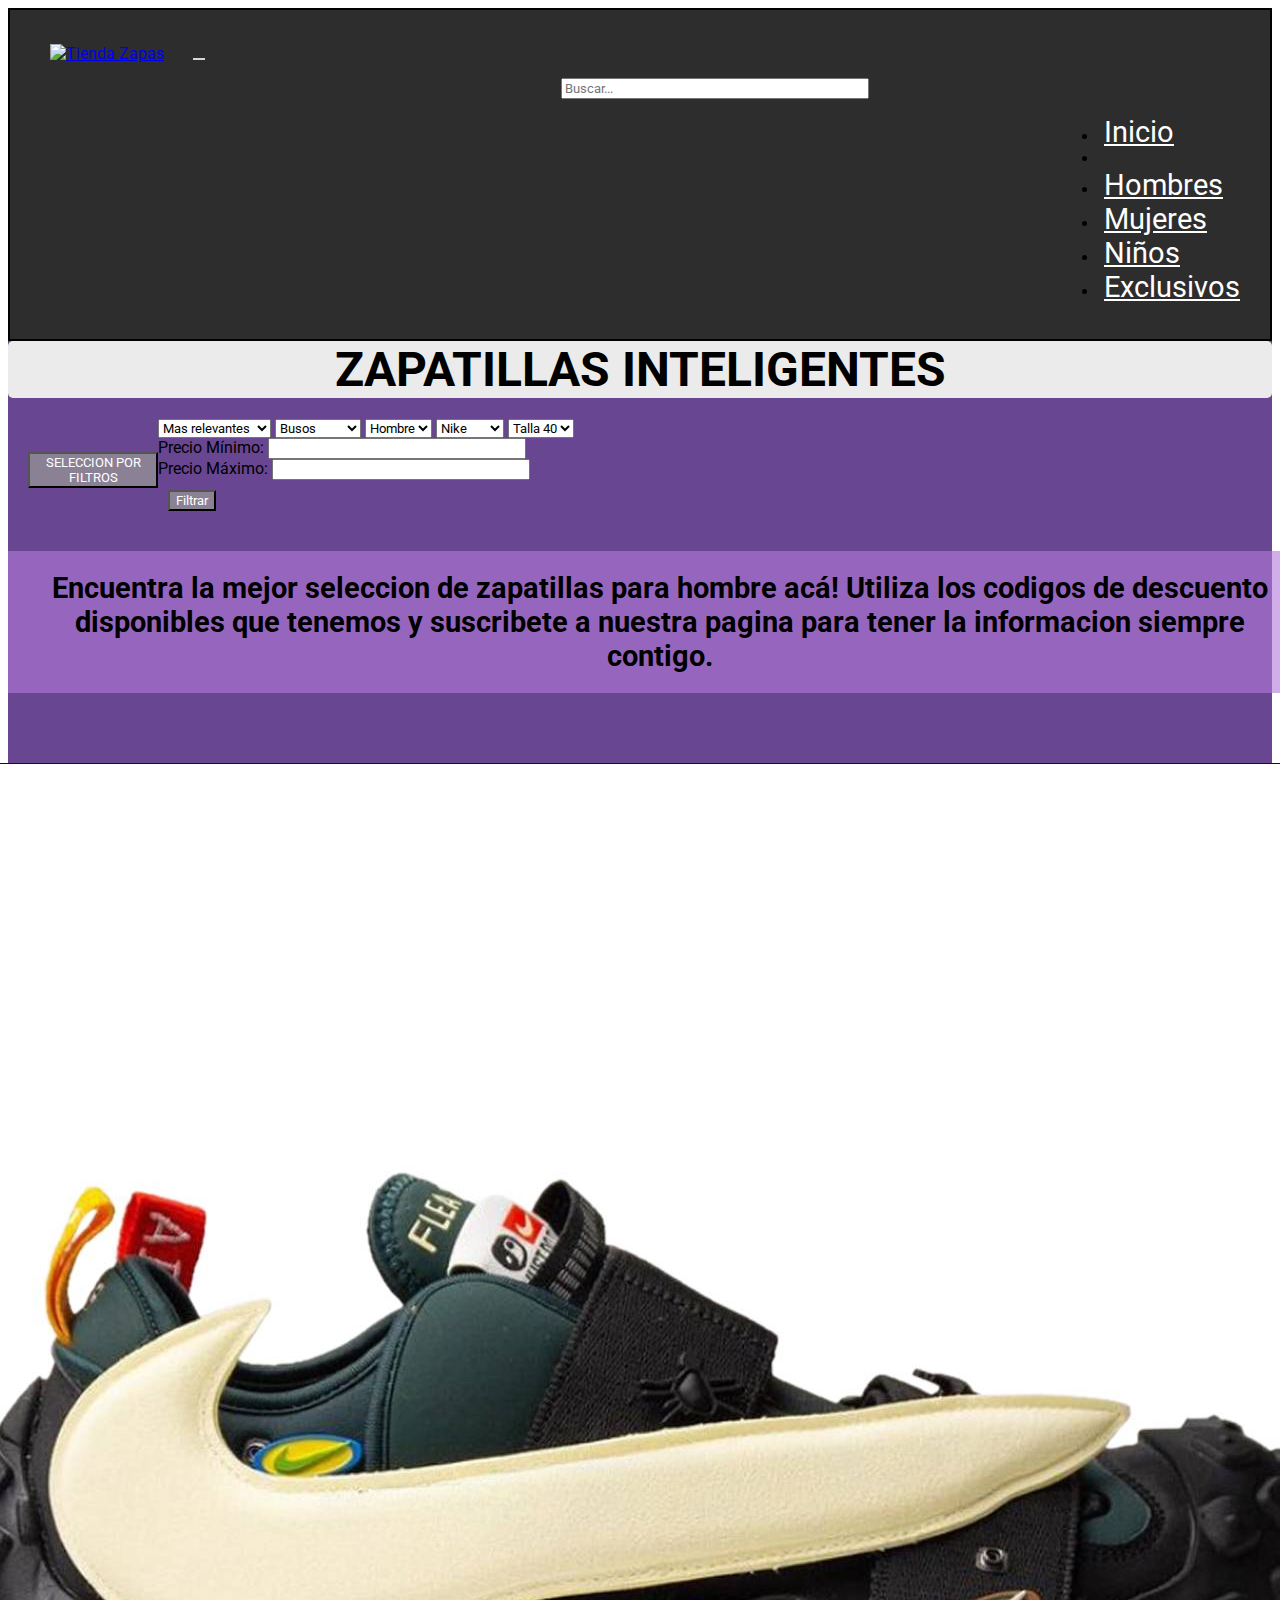
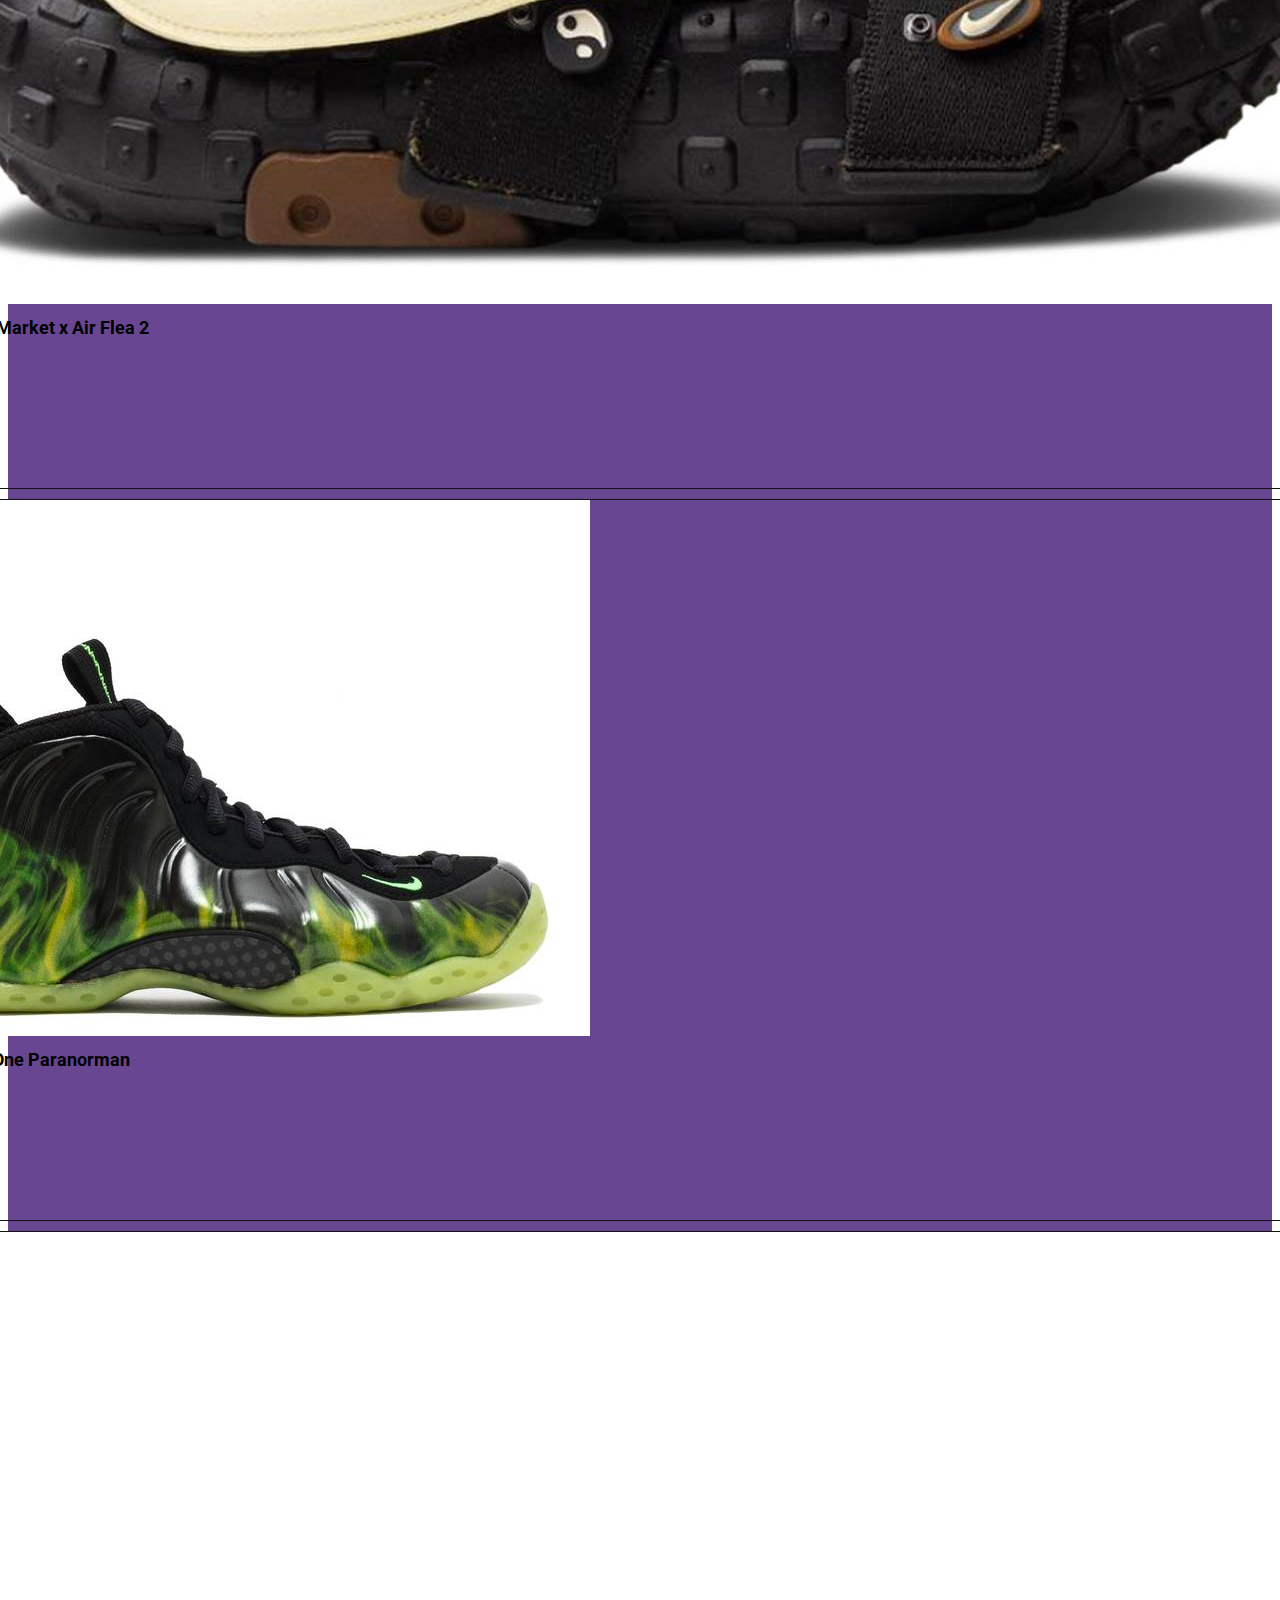
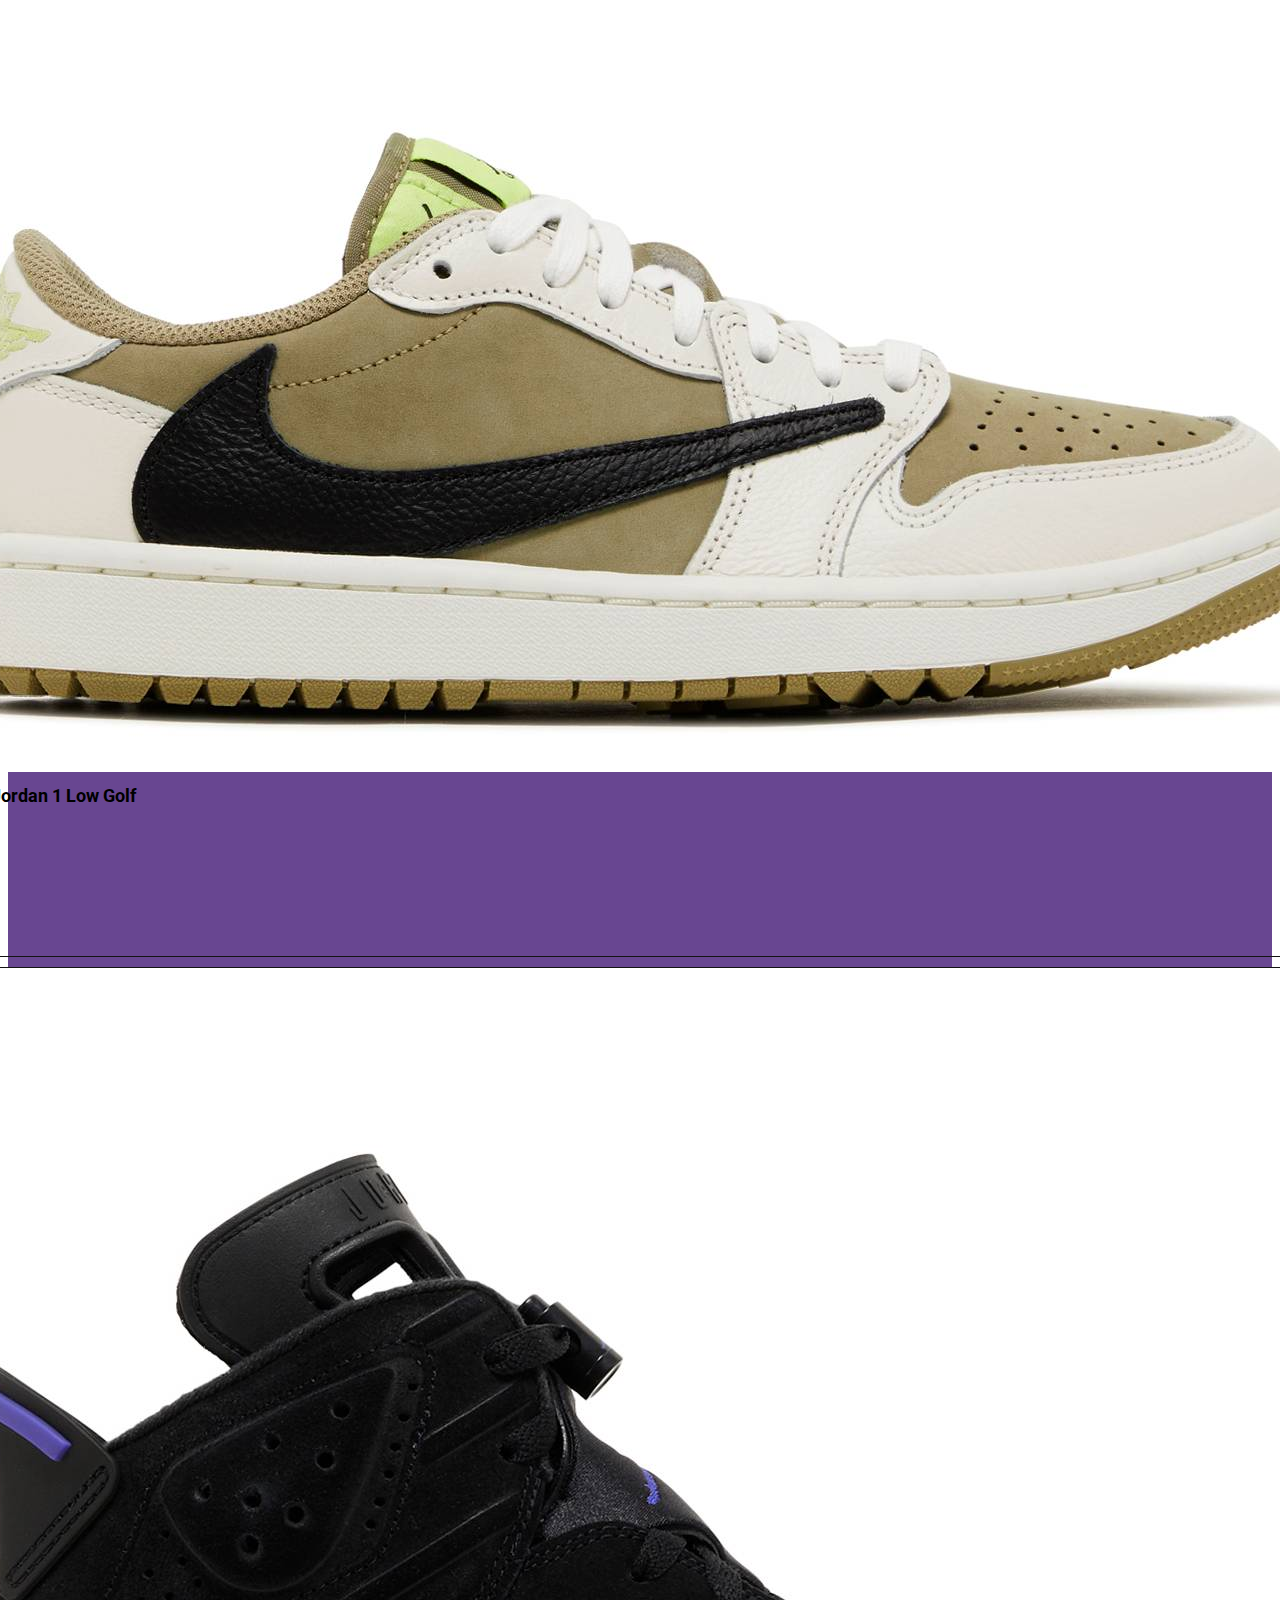
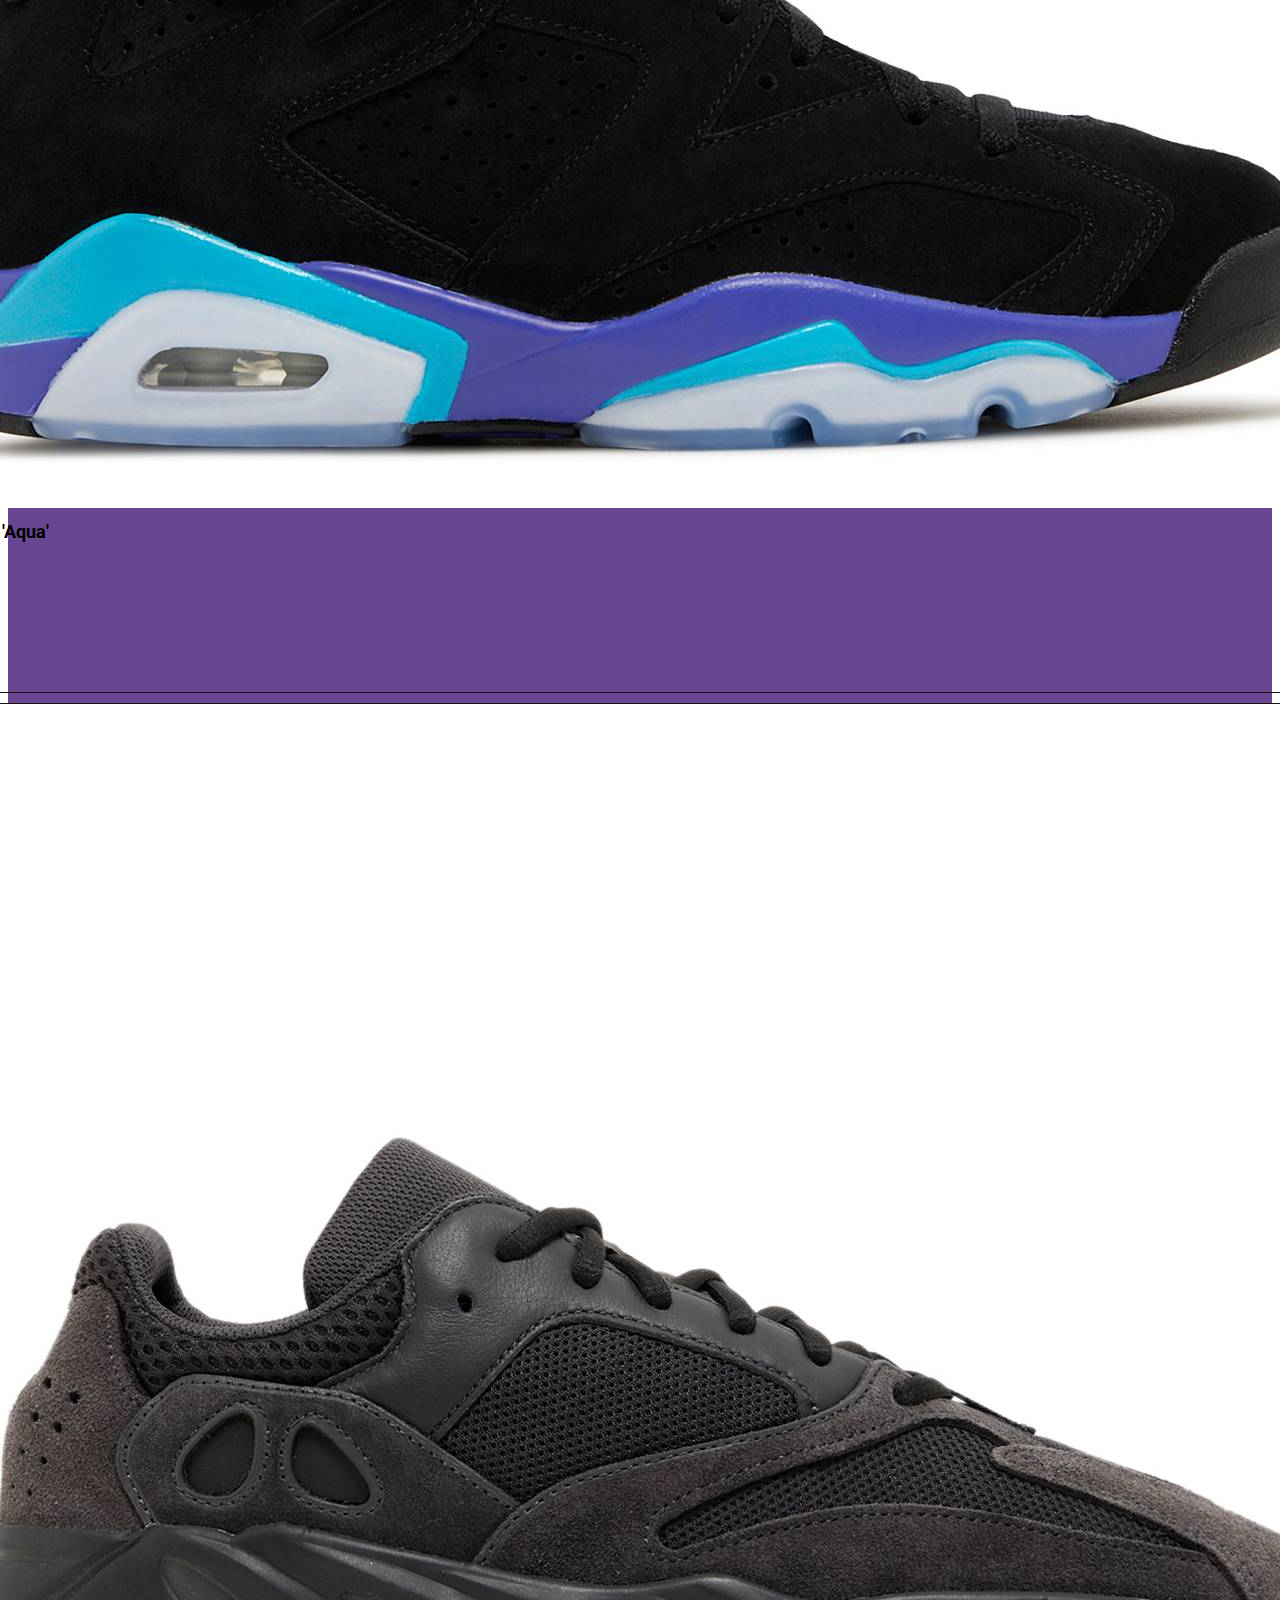
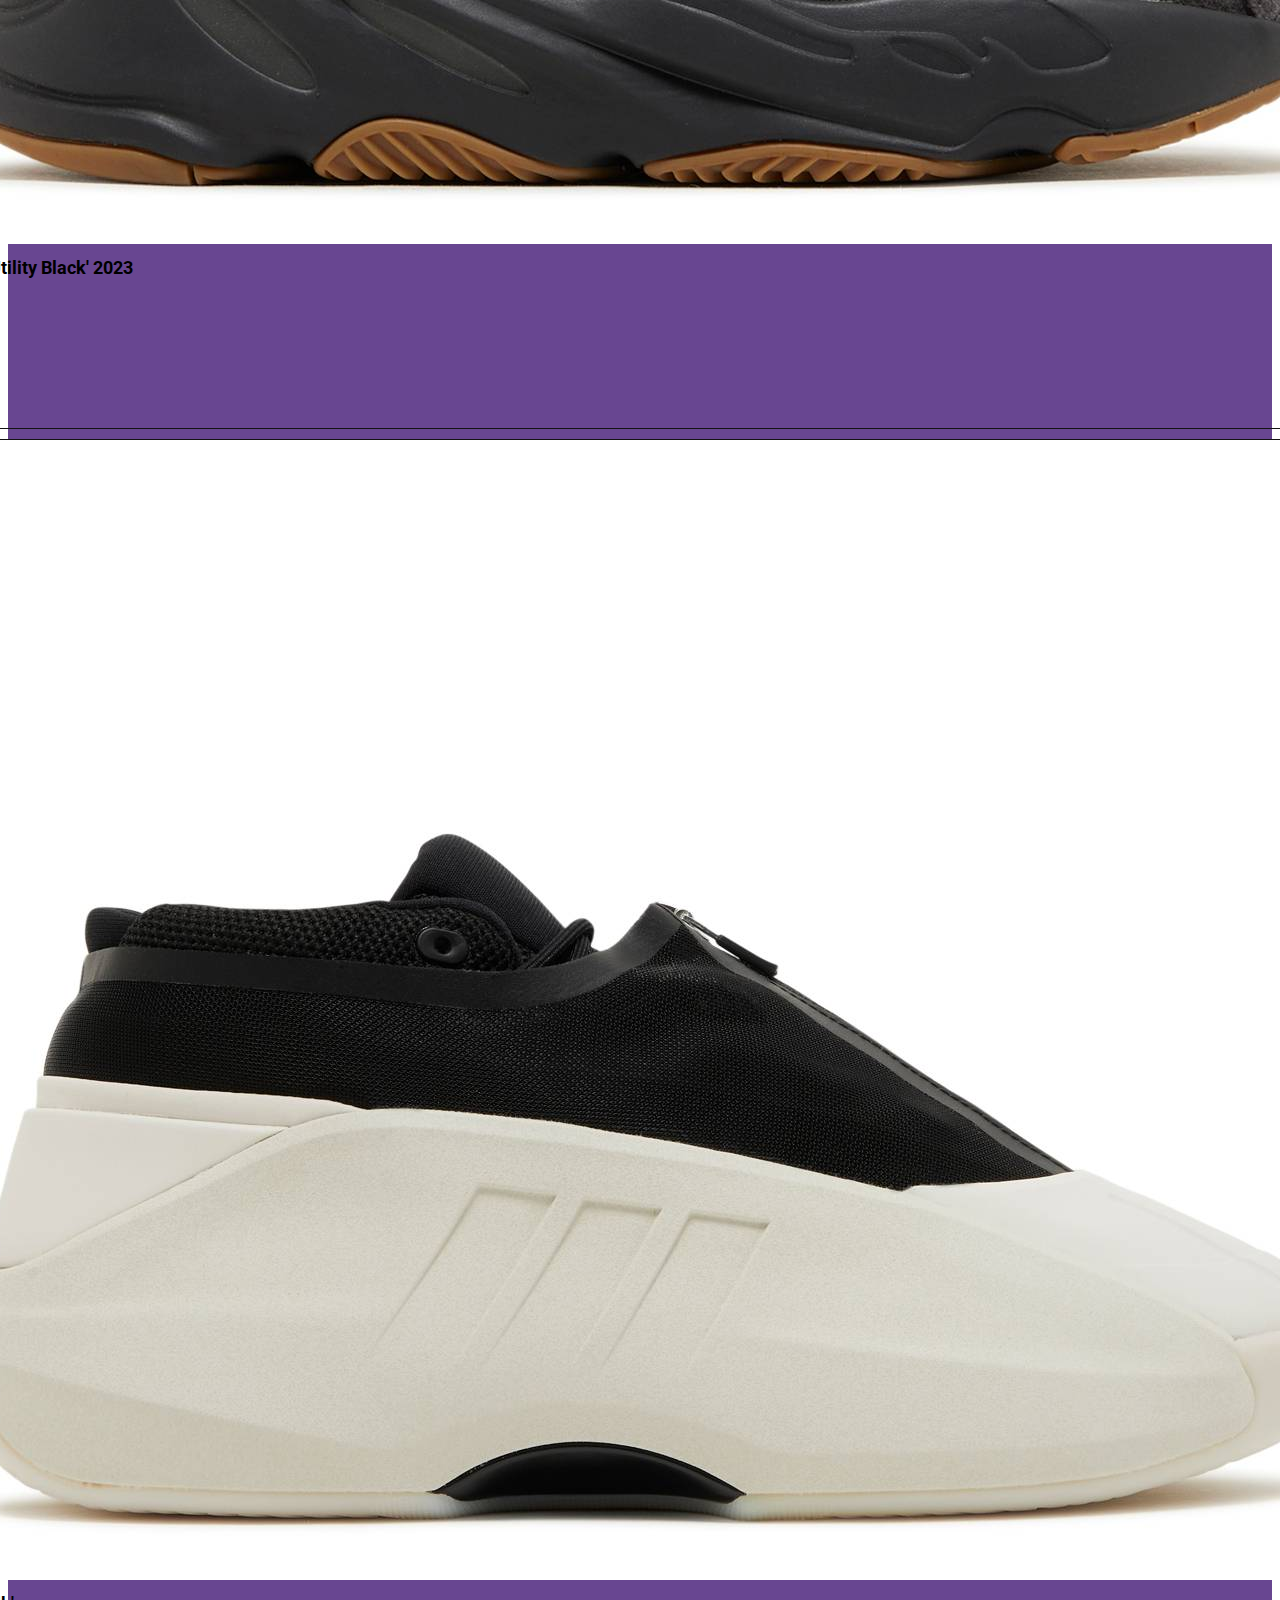
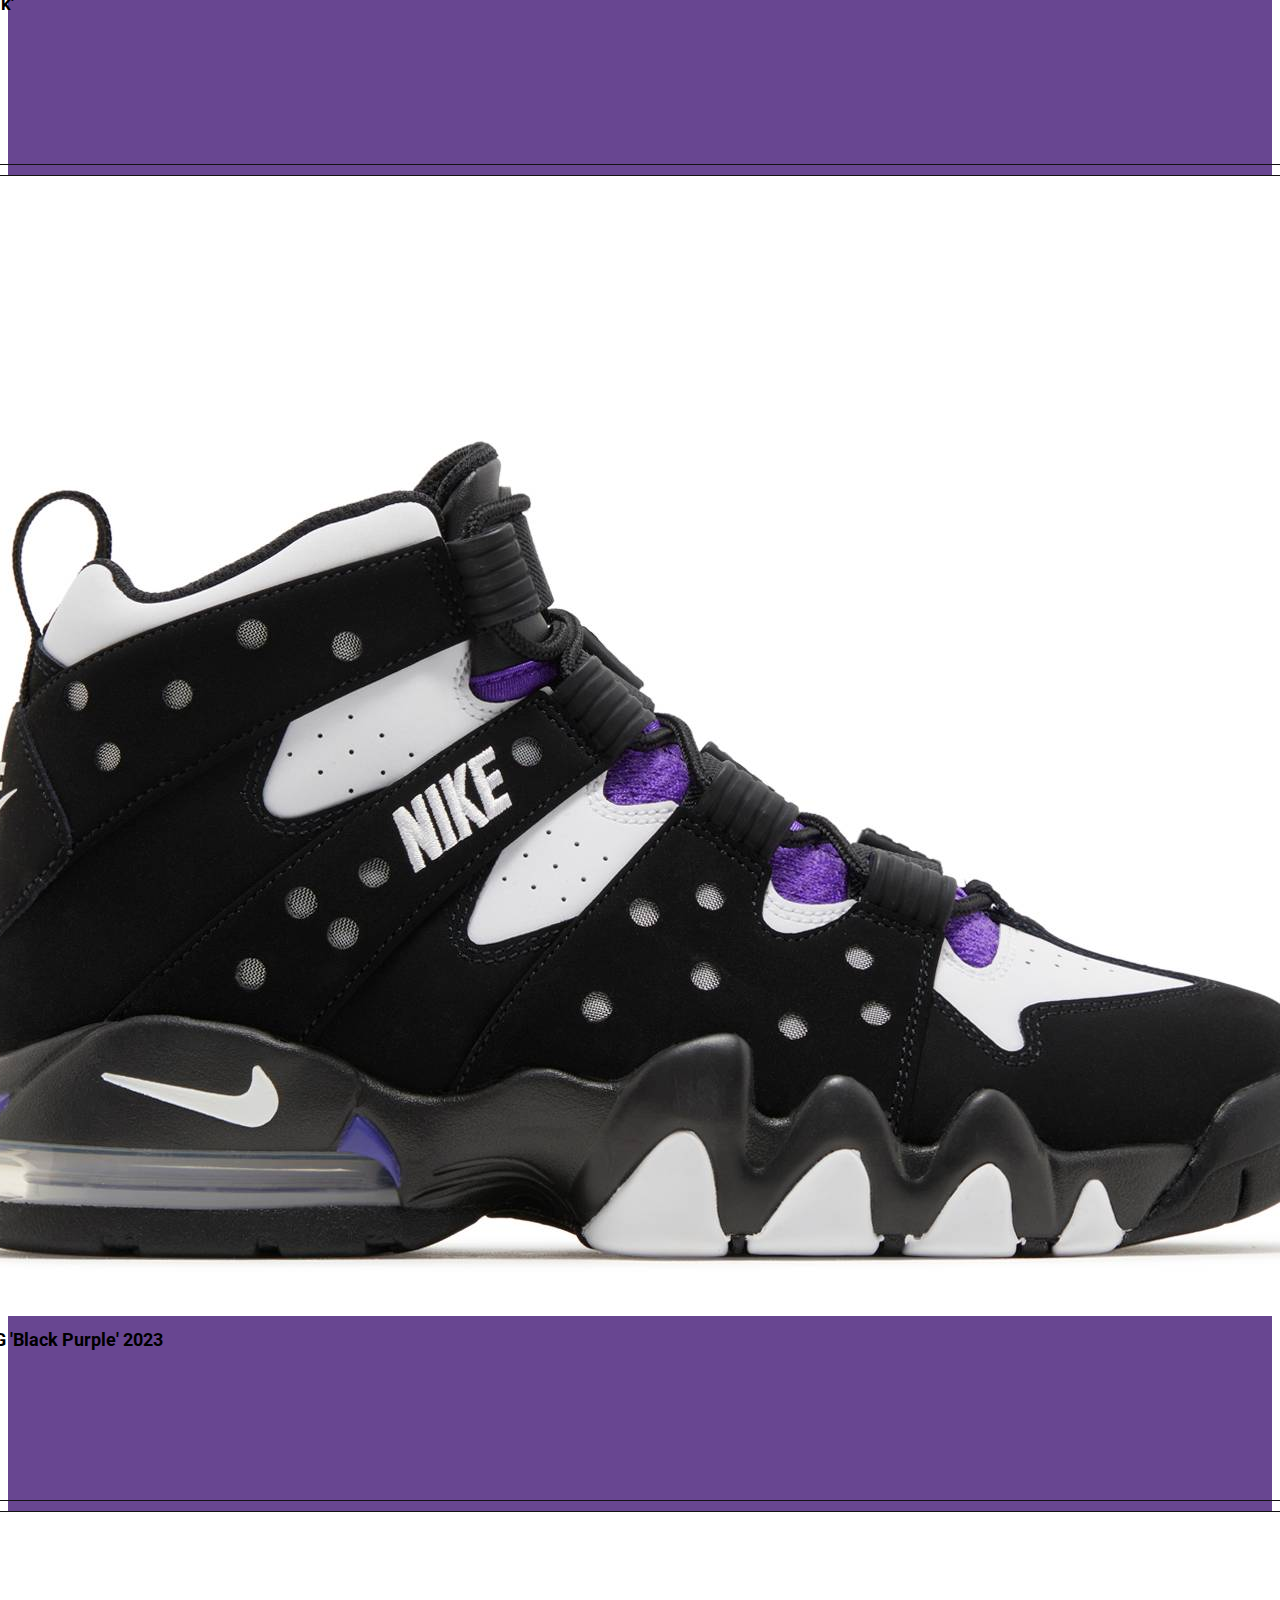
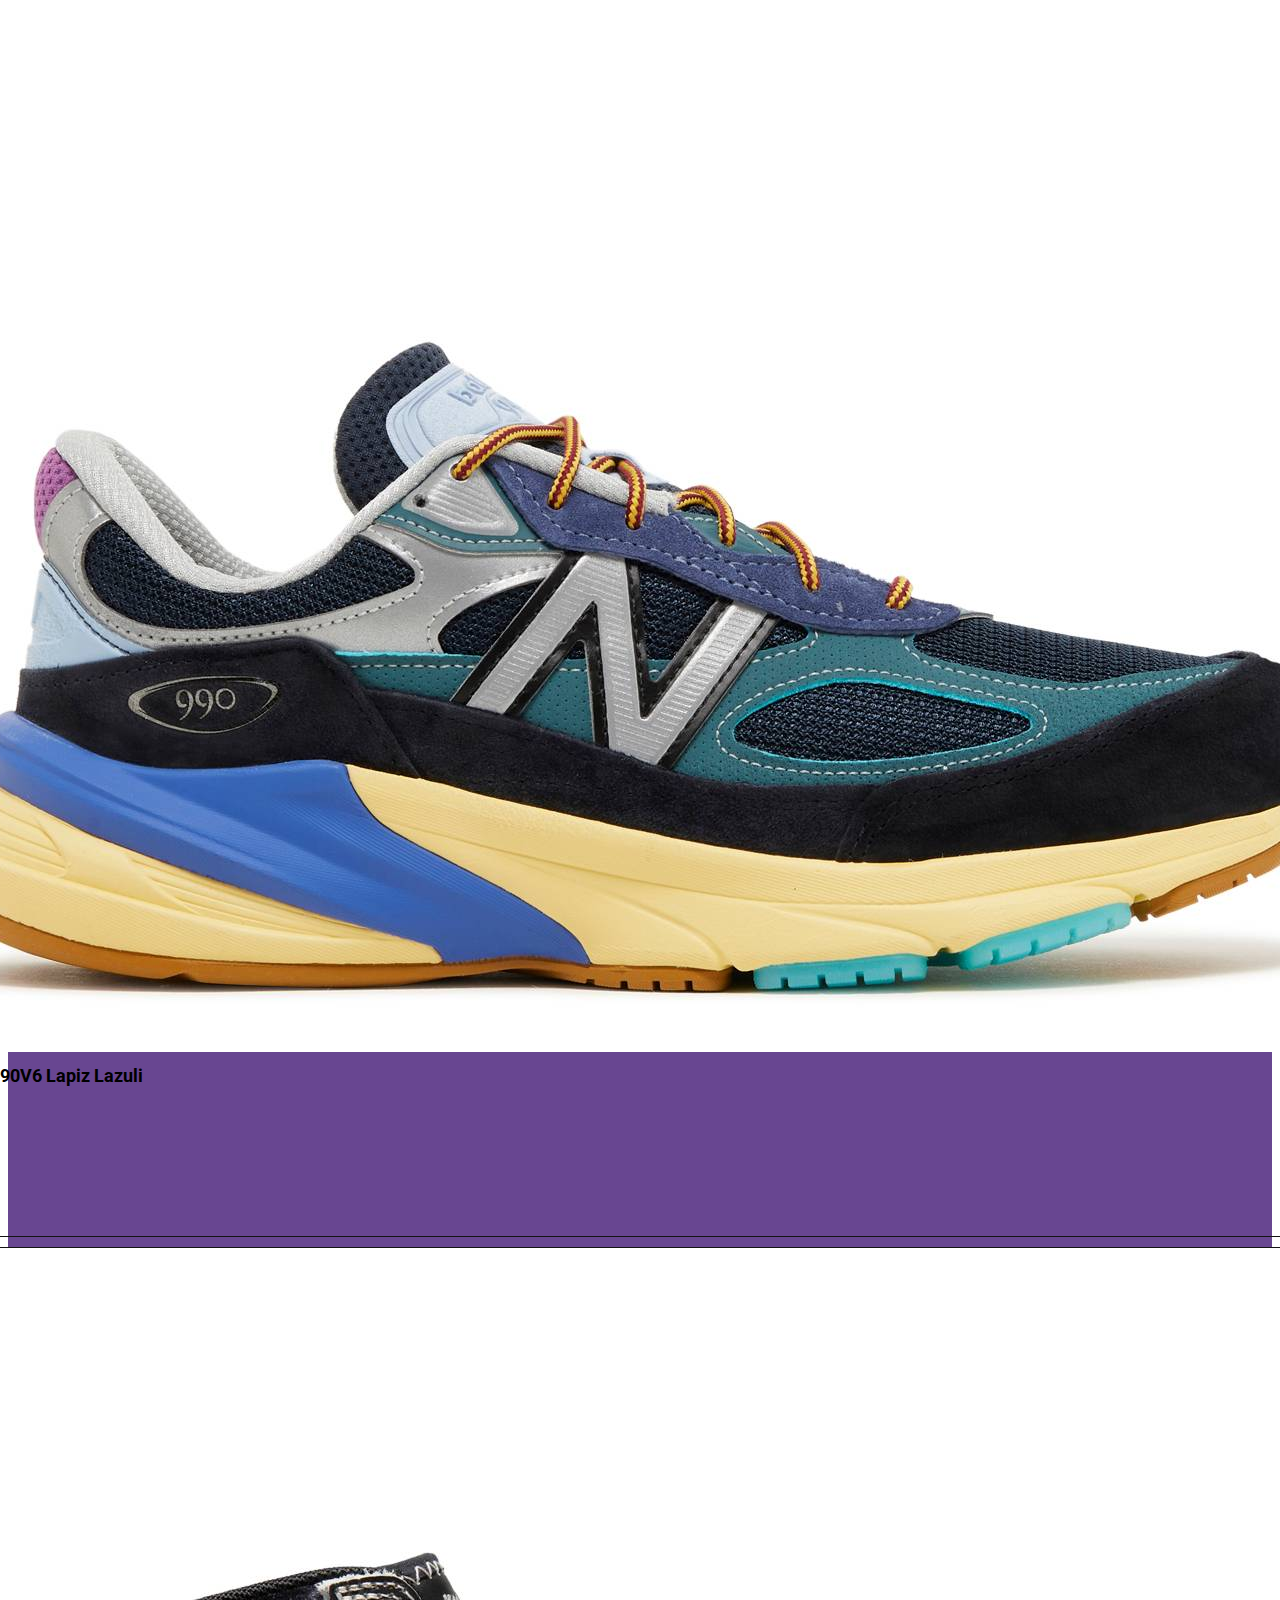
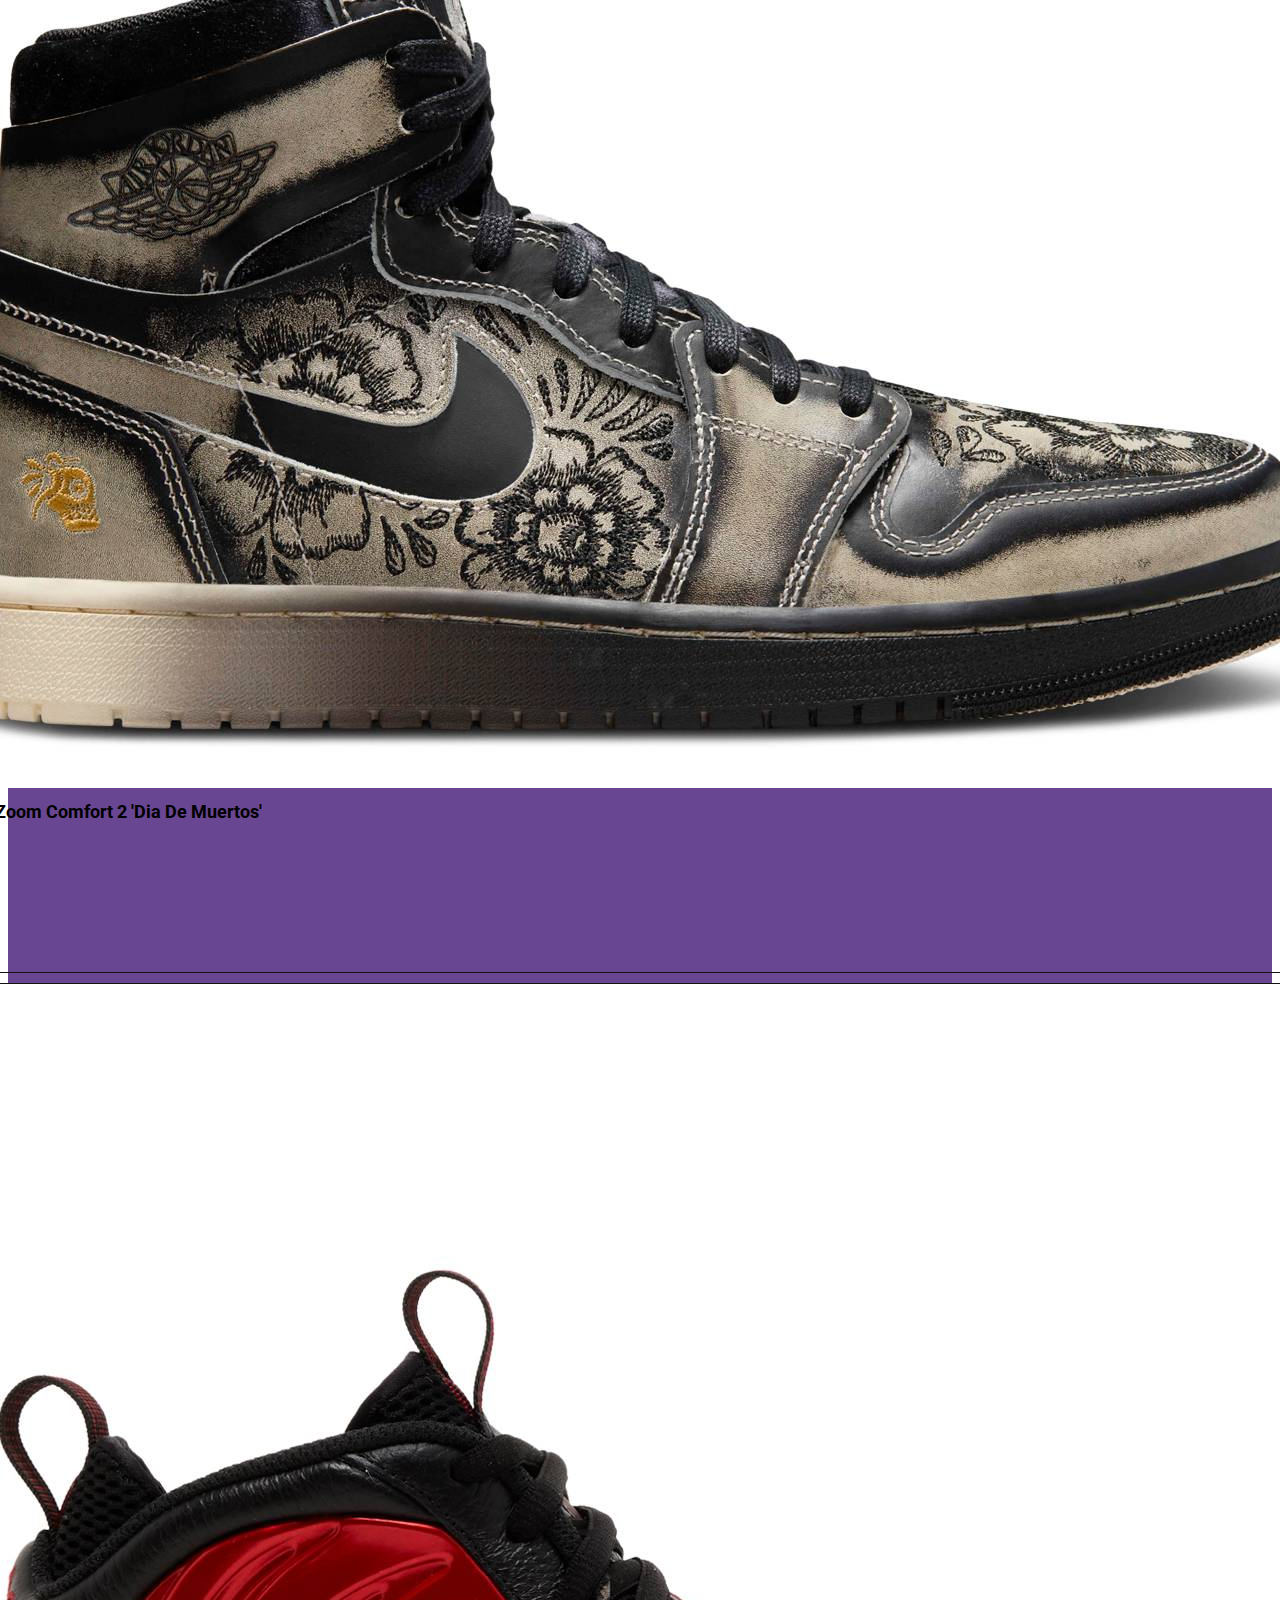
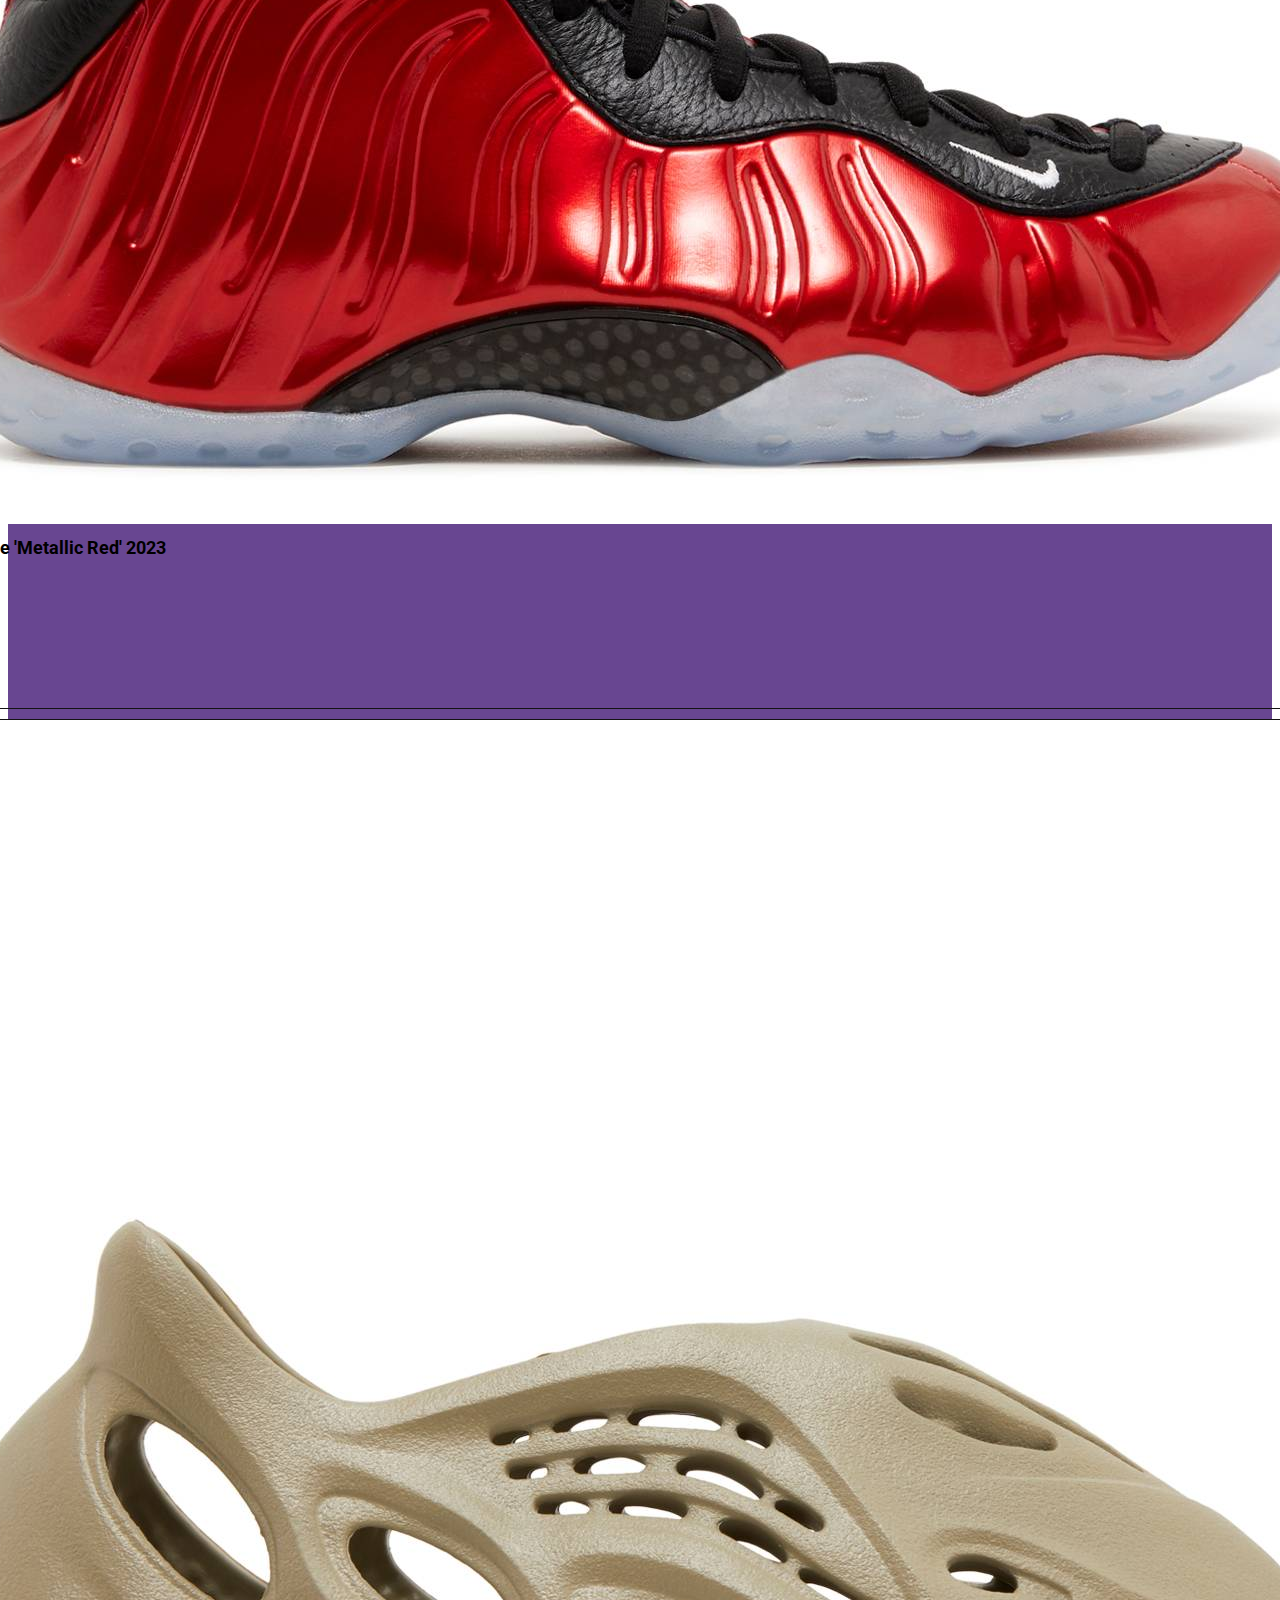
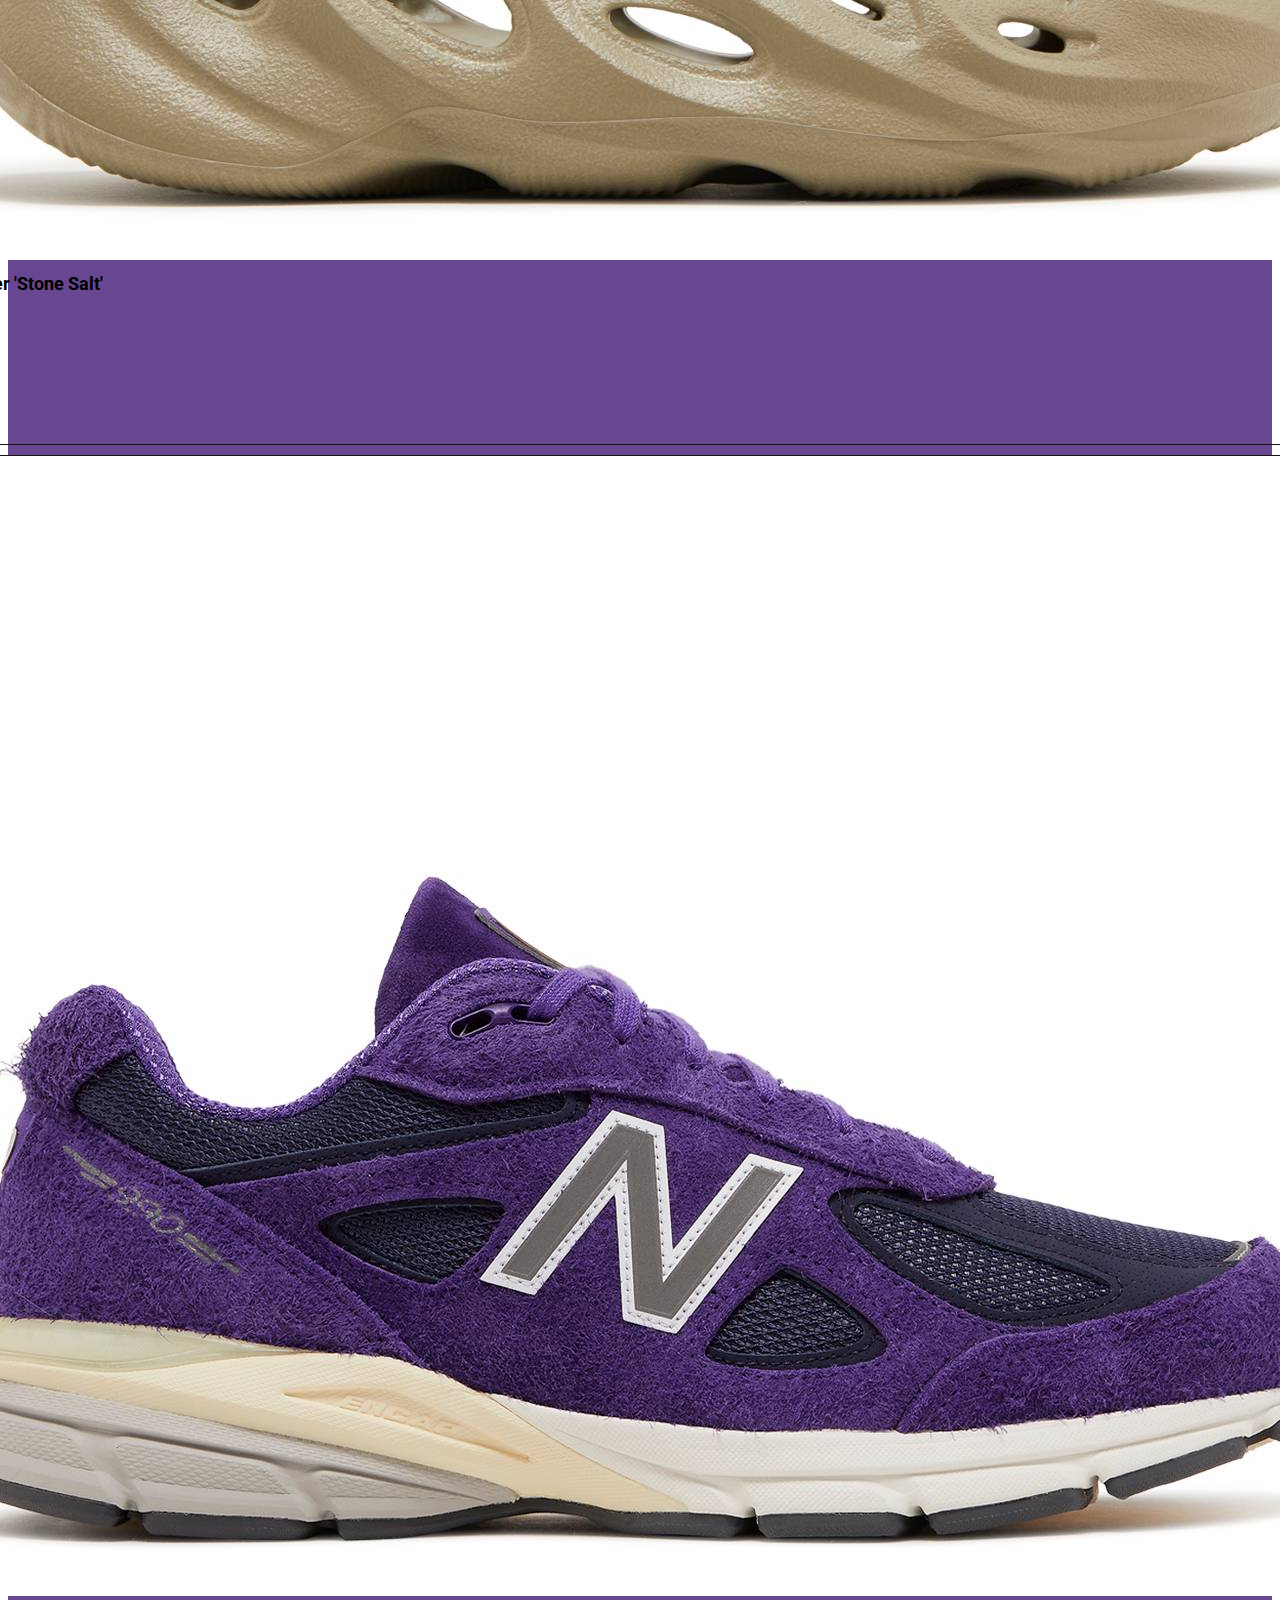
==== commit b814d510: "actualizamos pagina de niños y pagina de exclusivos" ====
--- a/pages/exclusivos.html
+++ b/pages/exclusivos.html
@@ -137,6 +137,12 @@
         </section>
         <!--Termina filtros-->
 
+        <!-- Dexripcion pagina-->
+
+        <h2 class="descripcion-pagina"> Encuentra la mejor seleccion de zapatillas para hombre acá! 
+        Utiliza los codigos de descuento disponibles que tenemos y suscribete a nuestra pagina para tener la informacion siempre contigo.</h2>
+    <!--termina descripcion-->
+
         <!--empiezan productos-->
 
         <section id="productos">
@@ -144,9 +150,9 @@
                 <div class="row">
                     <div class="col-xs-6 col-md-3 col-lg-3">
                         <div class="card">
-                            <img src="../img/zapas_index/Zapatilla-Jordan-Cmtf-2-Mujer.jpg" class="card-img-top" alt="Zapatillas Adiddas M45">
-                            <div class="card-body">
-                            <h5 class="card-title">Zapatillas Adidas  Hombre</h5>
+                            <img src="../img/zapatillas-exclusivas/CACTUS-PLANT-FLEA-MARKET-X-AIR-FLEA-2 -FADED SPRUCE-.jpg" class="card-img-top" alt="Cactus Plant Flea Market x Air Flea 2">
+                            <div class="card-body">
+                            <h5 class="card-title">Cactus Plant Flea Market x Air Flea 2</h5>
                             <p class="card-text">$99.999</p>
                             <a href="#" class="btn btn-primary">Agregar al Carrito</a>
                             </div>
@@ -155,32 +161,32 @@
                     
                     <div class="col-xs-6 col-md-3 col-lg-3">
                         <div class="card" >
-                            <img src="../img//zapas_index/Zapatillas-Adidas-Nmdr1-primeblue-Hombre.jpg" class="card-img-top" alt="Zapatillas Adiddas M45" >
-                            <div class="card-body">
-                            <h5 class="card-title">Zapatilla Nike Dunk Low Hombre</h5>
-                            <p class="card-text">$99.999</p>
-                            <a href="#" class="btn btn-primary">Agregar al Carrito</a>
-                            </div>
-                        </div>
-                    </div>
-
-
-                    <div class="col-xs-6 col-md-3 col-lg-3">
-                        <div class="card" >
-                            <img src="../img//zapas_index/Zapatilla-Jordan-Cmtf-2-Mujer.jpg" class="card-img-top" alt="Zapatillas Adiddas M45" >
-                            <div class="card-body">
-                            <h5 class="card-title">Zapatilla Jordan Cmtf 2 Mujer</h5>
-                            <p class="card-text">$99.999</p>
-                            <a href="#" class="btn btn-primary">Agregar al Carrito</a>
-                            </div>
-                        </div>
-                    </div>
-
-                    <div class="col-xs-6 col-md-3 col-lg-3">
-                        <div class="card" >
-                            <img src="../img/zapas_index/Zapatilla-Jordan-Cmtf-2-Mujer.jpg" class="card-img-top" alt="Zapatillas Adiddas M45" >
-                            <div class="card-body">
-                            <h5 class="card-title">Zapatillas Puma Rider Fv</h5>
+                            <img src="../img/zapatillas-exclusivas/Air-Foamposite-One-Paranorman.jpg" class="card-img-top" alt="Air Foampositive One Paranorman" >
+                            <div class="card-body">
+                            <h5 class="card-title">Air Foampositive One Paranorman</h5>
+                            <p class="card-text">$99.999</p>
+                            <a href="#" class="btn btn-primary">Agregar al Carrito</a>
+                            </div>
+                        </div>
+                    </div>
+
+
+                    <div class="col-xs-6 col-md-3 col-lg-3">
+                        <div class="card" >
+                            <img src="../img/zapatillas-exclusivas/Travi- Scott-x-Air-Jordan-1-Low-Golf.jpg" class="card-img-top" alt="Travis Scott x Air Jordan 1 Low Golf" >
+                            <div class="card-body">
+                            <h5 class="card-title">Travis Scott x Air Jordan 1 Low Golf</h5>
+                            <p class="card-text">$99.999</p>
+                            <a href="#" class="btn btn-primary">Agregar al Carrito</a>
+                            </div>
+                        </div>
+                    </div>
+
+                    <div class="col-xs-6 col-md-3 col-lg-3">
+                        <div class="card" >
+                            <img src="../img/zapatillas-exclusivas/Air-Jordan-6-Retro-Aqua.jpg" class="card-img-top" alt="Air Jordan 6 Retro Aqua" >
+                            <div class="card-body">
+                            <h5 class="card-title">Air Jordan 6 Retro 'Aqua'</h5>
                             <p class="card-text">$99.999</p>
                             <a href="#" class="btn btn-primary">Agregar al Carrito</a>
                             </div>
@@ -191,9 +197,9 @@
                 <div class="row">
                     <div class="col-xs-6 col-md-3 col-lg-3">
                         <div class="card">
-                            <img src="../img/zapas_index/Zapatillas Adidas Nmdr1 primeblue Hombre.jpg" class="card-img-top" alt="Zapatillas Adiddas M45">
-                            <div class="card-body">
-                            <h5 class="card-title">Zapatillas Adidas  Hombre</h5>
+                            <img src="../img/zapatillas-exclusivas/Yeezy-Boost-700-Utility Black-2023.jpg" class="card-img-top" alt="Yeezy Boost 700 'Utility Black' 2023">
+                            <div class="card-body">
+                            <h5 class="card-title">   Yeezy Boost 700 'Utility Black' 2023 </h5>
                             <p class="card-text">$99.999</p>
                             <a href="#" class="btn btn-primary">Agregar al Carrito</a>
                             </div>
@@ -202,31 +208,31 @@
                     
                     <div class="col-xs-6 col-md-3 col-lg-3">
                         <div class="card" >
-                            <img src="../img/zapas_index/Zapatilla Nike Dunk Low Hombre.jpg" class="card-img-top" alt="Zapatillas Adiddas M45" >
-                            <div class="card-body">
-                            <h5 class="card-title">Zapatilla Nike Dunk Low Hombre</h5>
-                            <p class="card-text">$99.999</p>
-                            <a href="#" class="btn btn-primary">Agregar al Carrito</a>
-                            </div>
-                        </div>
-                    </div>
-
-
-                    <div class="col-xs-6 col-md-3 col-lg-3">
-                        <div class="card" >
-                            <img src="../img/zapas_index/Zapatilla Jordan Cmtf 2 Mujer.jpg" class="card-img-top" alt="Zapatillas Adiddas M45" >
-                            <div class="card-body">
-                            <h5 class="card-title">Zapatilla Jordan Cmtf 2 Mujer</h5>
-                            <p class="card-text">$99.999</p>
-                            <a href="#" class="btn btn-primary">Agregar al Carrito</a>
-                            </div>
-                        </div>
-                    </div>
-                    <div class="col-xs-6 col-md-3 col-lg-3">
-                        <div class="card" >
-                            <img src="../img/zapas_index/Zapatillas Puma Rider Fv.jpg" class="card-img-top" alt="Zapatillas Adiddas M45" >
-                            <div class="card-body">
-                            <h5 class="card-title">Zapatillas Puma Rider Fv</h5>
+                            <img src="../img/zapatillas-exclusivas/Crazzy-Infinity-Chalk.jpg" class="card-img-top" alt="Crazy Infinity Chalk" >
+                            <div class="card-body">
+                            <h5 class="card-title">Crazy Infinity 'Chalk'</h5>
+                            <p class="card-text">$99.999</p>
+                            <a href="#" class="btn btn-primary">Agregar al Carrito</a>
+                            </div>
+                        </div>
+                    </div>
+
+
+                    <div class="col-xs-6 col-md-3 col-lg-3">
+                        <div class="card" >
+                            <img src="../img/zapatillas-exclusivas/Air-Max-2-CB-94-OG-Black-Purple-2023.jpg" class="card-img-top" alt="Air Max 2 CB 94 OG Black Purple 2023" >
+                            <div class="card-body">
+                            <h5 class="card-title">Air Max 2 CB 94 OG 'Black Purple' 2023</h5>
+                            <p class="card-text">$99.999</p>
+                            <a href="#" class="btn btn-primary">Agregar al Carrito</a>
+                            </div>
+                        </div>
+                    </div>
+                    <div class="col-xs-6 col-md-3 col-lg-3">
+                        <div class="card" >
+                            <img src="../img/zapatillas-exclusivas/Action-Bronson-x-990V6-Lapiz Lazuli.jpg" class="card-img-top" alt="Action Bronson x 990V6 Lapiz Lazuli" >
+                            <div class="card-body">
+                            <h5 class="card-title">Action Bronson x 990V6 Lapiz Lazuli</h5>
                             <p class="card-text">$99.999</p>
                             <a href="#" class="btn btn-primary">Agregar al Carrito</a>
                             </div>
@@ -239,9 +245,9 @@
                     <div class="col-xs-6 col-md-3 col-lg-3">
     
                         <div class="card">
-                            <img src="../img/zapas_index/Zapatillas Adidas Nmdr1 primeblue Hombre.jpg" class="card-img-top" alt="Zapatillas Adiddas M45">
-                            <div class="card-body">
-                            <h5 class="card-title">Zapatillas Adidas  Hombre</h5>
+                            <img src="../img/zapatillas-exclusivas/Air-Jordan-1-High-Zoom-Comfort-2-Dia-De-Muertos.jpg" class="card-img-top" alt="Air Jordan 1 High Zoom Comfort 2 Dia De Muertos">
+                            <div class="card-body">
+                            <h5 class="card-title">Air Jordan 1 High Zoom Comfort 2 'Dia De Muertos'</h5>
                             <p class="card-text">$99.999</p>
                             <a href="#" class="btn btn-primary">Agregar al Carrito</a>
                             </div>
@@ -250,31 +256,31 @@
                 
                     <div class="col-xs-6 col-md-3 col-lg-3">
                         <div class="card" >
-                            <img src="../img/zapas_index/Zapatilla Nike Dunk Low Hombre.jpg" class="card-img-top" alt="Zapatillas Adiddas M45" >
-                            <div class="card-body">
-                            <h5 class="card-title">Zapatilla Nike Dunk Low Hombre</h5>
-                            <p class="card-text">$99.999</p>
-                            <a href="#" class="btn btn-primary">Agregar al Carrito</a>
-                            </div>
-                        </div>
-                    </div>
-
-
-                    <div class="col-xs-6 col-md-3 col-lg-3">
-                        <div class="card" >
-                            <img src="../img/zapas_index/Zapatilla Jordan Cmtf 2 Mujer.jpg" class="card-img-top" alt="Zapatillas Adiddas M45" >
-                            <div class="card-body">
-                            <h5 class="card-title">Zapatilla Jordan Cmtf 2 Mujer</h5>
-                            <p class="card-text">$99.999</p>
-                            <a href="#" class="btn btn-primary">Agregar al Carrito</a>
-                            </div>
-                        </div>
-                    </div>
-                    <div class="col-xs-6 col-md-3 col-lg-3">
-                        <div class="card" >
-                            <img src="../img/zapas_index/Zapatillas Puma Rider Fv.jpg" class="card-img-top" alt="Zapatillas Adiddas M45" >
-                            <div class="card-body">
-                            <h5 class="card-title">Zapatillas Puma Rider Fv</h5>
+                            <img src="../img/zapatillas-exclusivas/Air-Foamposite-One-Metallic-Red'-2023.jpg" class="card-img-top" alt="Air Foamposite One 'Metallic Red' 2023" >
+                            <div class="card-body">
+                            <h5 class="card-title">Air Foamposite One 'Metallic Red' 2023</h5>
+                            <p class="card-text">$99.999</p>
+                            <a href="#" class="btn btn-primary">Agregar al Carrito</a>
+                            </div>
+                        </div>
+                    </div>
+
+
+                    <div class="col-xs-6 col-md-3 col-lg-3">
+                        <div class="card" >
+                            <img src="..//img/zapatillas-exclusivas/Yezzy-Foam-Runner-Stone-Salt.jpg" class="card-img-top" alt="Yezzy Foam Runner Stone Salt" >
+                            <div class="card-body">
+                            <h5 class="card-title">Yezzy Foam Runner 'Stone Salt'</h5>
+                            <p class="card-text">$99.999</p>
+                            <a href="#" class="btn btn-primary">Agregar al Carrito</a>
+                            </div>
+                        </div>
+                    </div>
+                    <div class="col-xs-6 col-md-3 col-lg-3">
+                        <div class="card" >
+                            <img src="../img/zapatillas-exclusivas/Teddy-Santis-x-990V4-Made-In-Usa-Plum-Purple.jpg" class="card-img-top" alt="Teddy Santis x 990V4 Made In Usa Plum Purple" >
+                            <div class="card-body">
+                            <h5 class="card-title">Teddy Santis x 990V4 Made In Usa 'Plum Purple'</h5>
                             <p class="card-text">$99.999</p>
                             <a href="#" class="btn btn-primary">Agregar al Carrito</a>
                             </div>
@@ -283,7 +289,15 @@
                 </div>
         <!--termina productos-->
 
-        <!--empieza publicidad-->
+
+        <!--Video publicitario-->
+        <section class="video-publicitario mt-4 w-100">
+            <iframe  class="d-block w-100 h-100 " src="https://www.youtube.com/embed/OiQdsYG9ghk?si=mOQhcfwDnsmLWPOJ" title="YouTube video player" frameborder="0" allow="accelerometer; autoplay; clipboard-write; encrypted-media; gyroscope; picture-in-picture; web-share" allowfullscreen>
+        </section>
+        </iframe>
+        <!-- Termina video publicitario-->
+
+        <!--empieza publicidad
         <section class="container-publicidad">
             <div class="row">
                 <div class="col">
@@ -324,6 +338,7 @@
                 </div>
             </div>
         </section>
+    -->
         <!-- termina seccion publicidad-->
     </section>    
 </main>
--- a/css/stilo.css
+++ b/css/stilo.css
@@ -53,15 +53,15 @@
     width: 0%;
   }
   /*MQ publicidad Index*/
+  #publicidad #carouselExampleAutoplaying .container-inner .carousel-item img {
+    width: 900px;
+    height: 200px;
+  }
   #publicidad #carouselExampleAutoplaying .carousel-item img {
     width: 900px;
     height: 200px;
   }
   /*MQ publicidad Mujeres*/
-  #publicidad-mujeres #carouselExampleAutoplaying .carousel-inner img {
-    width: 90%;
-    height: 200px;
-  }
   /*Descuentos niños*/
   .container-descuentos-niños {
     display: flex;
@@ -198,36 +198,38 @@
 }
 
 /* Publicidad*/
+#publicidad {
+  margin-top: 40px;
+  display: flex;
+  justify-content: center;
+  width: 100%;
+}
+#publicidad #carouselExampleAutoplaying {
+  display: flex;
+  justify-content: center;
+  width: 89%;
+  height: 80%;
+  border: none;
+}
+#publicidad #carouselExampleAutoplaying .carousel {
+  width: 100%;
+  display: flex;
+  justify-content: center;
+}
+#publicidad #carouselExampleAutoplaying .carousel-item img {
+  width: 600px;
+  height: 600px;
+  display: flex;
+  justify-content: center;
+  border: none;
+}
+
 .grid-layout {
   background-color: rgb(113, 37, 37);
   margin: 0px 0px;
   padding: 0px 0px;
   /* descuento*/
   /*marcas seleccionadas*/
-}
-.grid-layout #publicidad {
-  display: flex;
-  justify-content: center;
-  width: 100%;
-}
-.grid-layout #publicidad #carouselExampleAutoplaying {
-  display: flex;
-  justify-content: center;
-  width: 89%;
-  height: 80%;
-  border: none;
-}
-.grid-layout #publicidad #carouselExampleAutoplaying .carousel {
-  width: 100%;
-  display: flex;
-  justify-content: center;
-}
-.grid-layout #publicidad #carouselExampleAutoplaying .carousel-item img {
-  width: 600px;
-  height: 600px;
-  display: flex;
-  justify-content: center;
-  border: none;
 }
 .grid-layout #productos {
   display: flex;
@@ -488,32 +490,26 @@
   border: none;
   background-color: #c1bebe;
 }
-#grid-layout-mujeres .container-publicidad-mujeres {
-  display: flex;
-  justify-content: center;
-  width: 100%;
-}
-#grid-layout-mujeres .container-publicidad-mujeres #publicidad-mujeres {
-  display: flex;
-  justify-content: center;
-  align-items: center;
-  width: 90%;
-}
-#grid-layout-mujeres .container-publicidad-mujeres #publicidad-mujeres #carouselExampleAutoplaying {
+#grid-layout-mujeres .container-publicidad-mujeres #publicidad {
+  margin-top: 10px;
+  display: flex;
+  justify-content: center;
+  width: 100%;
+}
+#grid-layout-mujeres .container-publicidad-mujeres #publicidad #carouselExampleAutoplaying {
   display: flex;
   justify-content: center;
   width: 89%;
   height: 80%;
   border: none;
 }
-#grid-layout-mujeres .container-publicidad-mujeres #publicidad-mujeres #carouselExampleAutoplaying .carousel {
-  width: 100%;
-  display: flex;
-  justify-content: center;
-}
-#grid-layout-mujeres .container-publicidad-mujeres #publicidad-mujeres #carouselExampleAutoplaying .carrousel-item img {
+#grid-layout-mujeres .container-publicidad-mujeres #publicidad #carouselExampleAutoplaying .carousel {
+  width: 100%;
+  display: flex;
+  justify-content: center;
+}
+#grid-layout-mujeres .container-publicidad-mujeres #publicidad #carouselExampleAutoplaying .carousel-item img {
   width: 600px;
-  height: 600px;
   display: flex;
   justify-content: center;
   border: none;
@@ -565,10 +561,10 @@
   display: flex;
   justify-content: center;
   border-radius: 5px;
-  width: 1680px;
+  width: 1900px;
 }
 #grid-layout-ninos #productos {
-  margin: 30px 60px;
+  margin: 0px 30px;
   padding: 20px;
   display: flex;
   justify-content: center;
@@ -607,26 +603,29 @@
   border: none;
   background-color: #c1bebe;
 }
-#grid-layout-ninos #publicidad-ninos {
-  display: flex;
-  justify-content: center;
-}
-#grid-layout-ninos #publicidad-ninos #carouselExampleAutoplaying {
-  display: flex;
-  justify-content: center;
-  width: 93%;
-  border: none;
-}
-#grid-layout-ninos #publicidad-ninos #carouselExampleAutoplaying .carousel {
-  width: 80%;
-  display: flex;
-  justify-content: center;
-}
-#grid-layout-ninos #publicidad-ninos #carouselExampleAutoplaying .carousel-item img {
-  height: 700px;
-  display: flex;
-  justify-content: center;
-  border: 2px ride #5d5d5d;
+#grid-layout-ninos .container-publicidad-niños #publicidad {
+  margin-top: 10px;
+  display: flex;
+  justify-content: center;
+  width: 100%;
+}
+#grid-layout-ninos .container-publicidad-niños #publicidad #carouselExampleAutoplaying {
+  display: flex;
+  justify-content: center;
+  width: 94%;
+  height: 80%;
+  border: none;
+}
+#grid-layout-ninos .container-publicidad-niños #publicidad #carouselExampleAutoplaying .carousel {
+  width: 100%;
+  display: flex;
+  justify-content: center;
+}
+#grid-layout-ninos .container-publicidad-niños #publicidad #carouselExampleAutoplaying .carousel-item img {
+  width: 600px;
+  display: flex;
+  justify-content: center;
+  border: none;
 }
 #grid-layout-ninos .container-seleccionadas {
   margin: 30px;
@@ -654,6 +653,15 @@
   align-items: center;
   padding: auto;
 }
+#grid-layout-exclusivos .descripcion-pagina {
+  width: 100%;
+  display: flex;
+  justify-content: center;
+  align-items: center;
+  margin: 10px 0px;
+  padding: 20px;
+  background-color: rgba(180, 122, 221, 0.613);
+}
 #grid-layout-exclusivos #productos {
   margin: 30px 30px;
   padding: 20px;
@@ -692,6 +700,13 @@
 #grid-layout-exclusivos #productos .card .card-body .btn-primary:hover {
   border: none;
   background-color: #c1bebe;
+}
+#grid-layout-exclusivos .video-publicitario {
+  display: flex;
+  justify-content: center;
+  align-items: center;
+  width: 500px;
+  height: 700px;
 }
 #grid-layout-exclusivos #publicidad-exclusivos {
   display: flex;
@@ -842,15 +857,15 @@
     width: 0%;
   }
   /*MQ publicidad Index*/
+  #publicidad #carouselExampleAutoplaying .container-inner .carousel-item img {
+    width: 900px;
+    height: 200px;
+  }
   #publicidad #carouselExampleAutoplaying .carousel-item img {
     width: 900px;
     height: 200px;
   }
   /*MQ publicidad Mujeres*/
-  #publicidad-mujeres #carouselExampleAutoplaying .carousel-inner img {
-    width: 90%;
-    height: 200px;
-  }
   /*Descuentos niños*/
   .container-descuentos-niños {
     display: flex;
